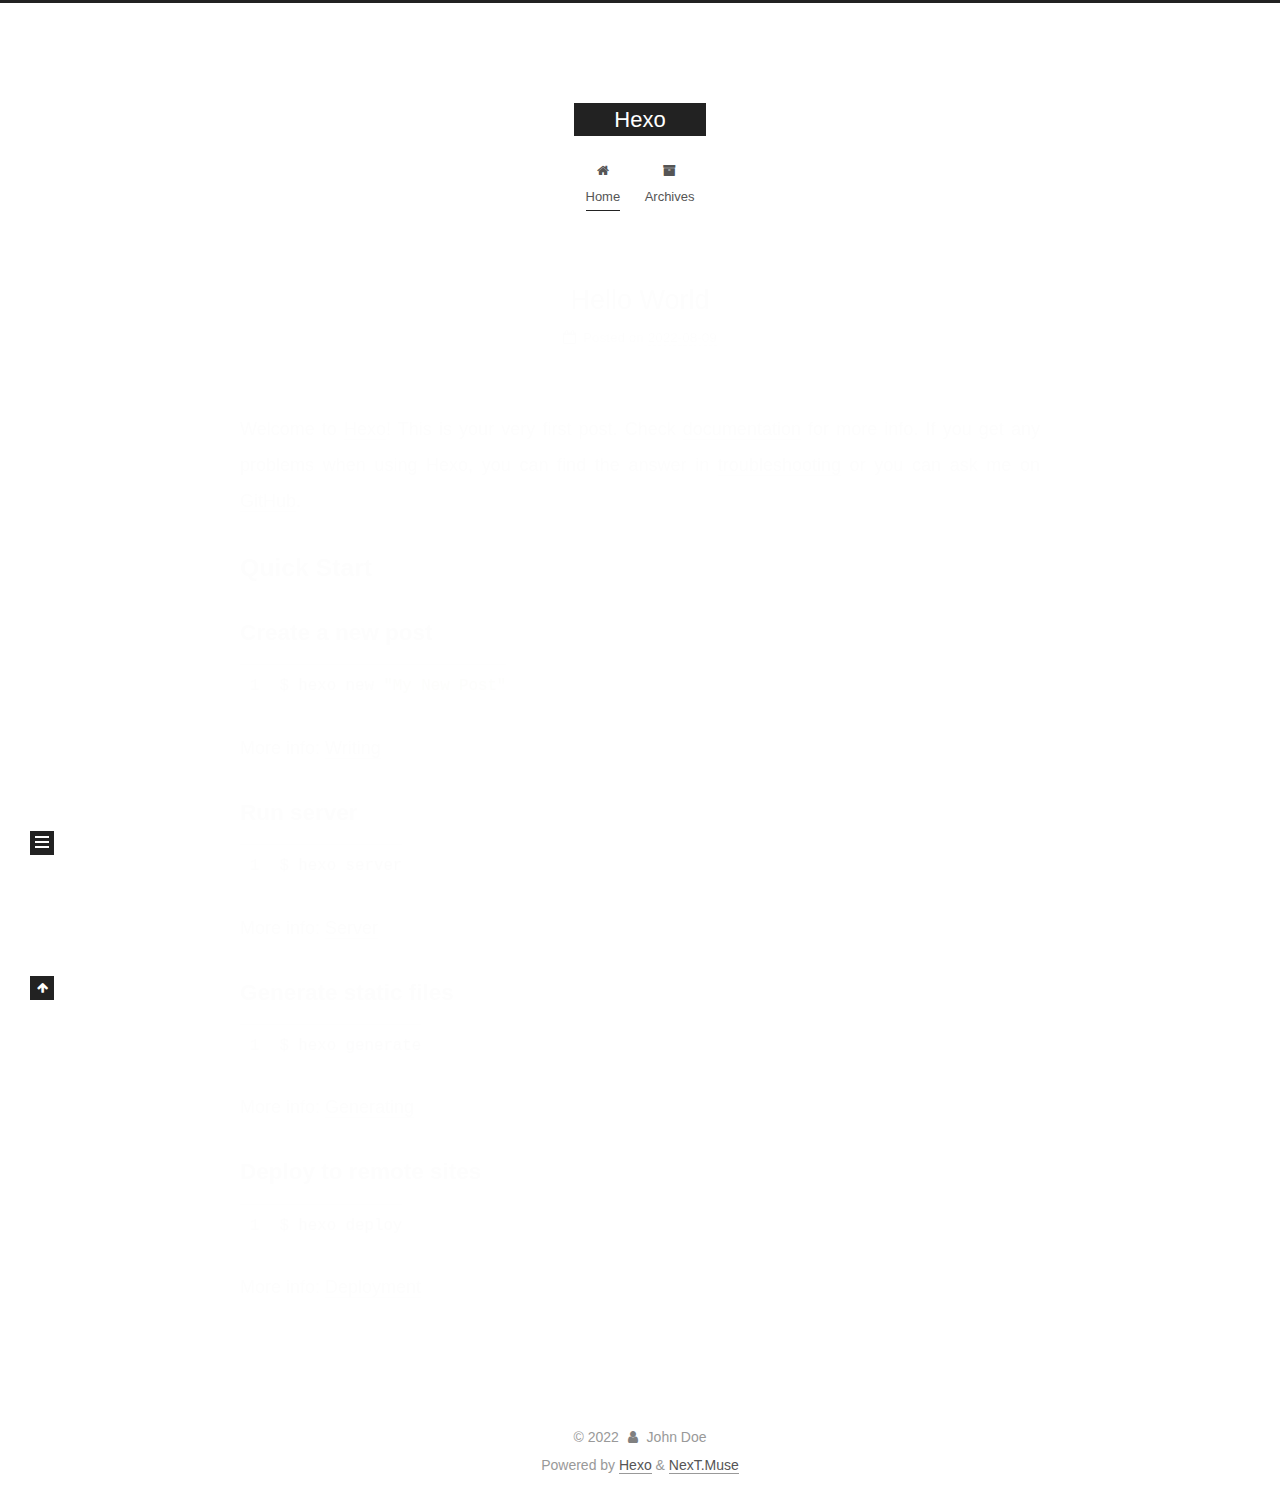
==== index.html @ f84d2010 "Site updated: 2022-08-09 17:09:29" ====
<!DOCTYPE html>
<html lang="en">
<head>
  <meta charset="UTF-8">
<meta name="viewport" content="width=device-width, initial-scale=1, maximum-scale=2">
<meta name="theme-color" content="#222">
<meta name="generator" content="Hexo 6.2.0">
  <link rel="apple-touch-icon" sizes="180x180" href="/images/apple-touch-icon-next.png">
  <link rel="icon" type="image/png" sizes="32x32" href="/images/favicon-32x32-next.png">
  <link rel="icon" type="image/png" sizes="16x16" href="/images/favicon-16x16-next.png">
  <link rel="mask-icon" href="/images/logo.svg" color="#222">

<link rel="stylesheet" href="/css/main.css">


<link rel="stylesheet" href="/lib/font-awesome/css/font-awesome.min.css">

<script id="hexo-configurations">
    var NexT = window.NexT || {};
    var CONFIG = {"hostname":"example.com","root":"/","scheme":"Muse","version":"7.8.0","exturl":false,"sidebar":{"position":"left","display":"post","padding":18,"offset":12,"onmobile":false},"copycode":{"enable":false,"show_result":false,"style":null},"back2top":{"enable":true,"sidebar":false,"scrollpercent":false},"bookmark":{"enable":false,"color":"#222","save":"auto"},"fancybox":false,"mediumzoom":false,"lazyload":false,"pangu":false,"comments":{"style":"tabs","active":null,"storage":true,"lazyload":false,"nav":null},"algolia":{"hits":{"per_page":10},"labels":{"input_placeholder":"Search for Posts","hits_empty":"We didn't find any results for the search: ${query}","hits_stats":"${hits} results found in ${time} ms"}},"localsearch":{"enable":false,"trigger":"auto","top_n_per_article":1,"unescape":false,"preload":false},"motion":{"enable":true,"async":false,"transition":{"post_block":"fadeIn","post_header":"slideDownIn","post_body":"slideDownIn","coll_header":"slideLeftIn","sidebar":"slideUpIn"}}};
  </script>

  <meta property="og:type" content="website">
<meta property="og:title" content="Hexo">
<meta property="og:url" content="http://example.com/index.html">
<meta property="og:site_name" content="Hexo">
<meta property="og:locale" content="en_US">
<meta property="article:author" content="John Doe">
<meta name="twitter:card" content="summary">

<link rel="canonical" href="http://example.com/">


<script id="page-configurations">
  // https://hexo.io/docs/variables.html
  CONFIG.page = {
    sidebar: "",
    isHome : true,
    isPost : false,
    lang   : 'en'
  };
</script>

  <title>Hexo</title>
  






  <noscript>
  <style>
  .use-motion .brand,
  .use-motion .menu-item,
  .sidebar-inner,
  .use-motion .post-block,
  .use-motion .pagination,
  .use-motion .comments,
  .use-motion .post-header,
  .use-motion .post-body,
  .use-motion .collection-header { opacity: initial; }

  .use-motion .site-title,
  .use-motion .site-subtitle {
    opacity: initial;
    top: initial;
  }

  .use-motion .logo-line-before i { left: initial; }
  .use-motion .logo-line-after i { right: initial; }
  </style>
</noscript>

</head>

<body itemscope itemtype="http://schema.org/WebPage">
  <div class="container use-motion">
    <div class="headband"></div>

    <header class="header" itemscope itemtype="http://schema.org/WPHeader">
      <div class="header-inner"><div class="site-brand-container">
  <div class="site-nav-toggle">
    <div class="toggle" aria-label="Toggle navigation bar">
      <span class="toggle-line toggle-line-first"></span>
      <span class="toggle-line toggle-line-middle"></span>
      <span class="toggle-line toggle-line-last"></span>
    </div>
  </div>

  <div class="site-meta">

    <a href="/" class="brand" rel="start">
      <span class="logo-line-before"><i></i></span>
      <h1 class="site-title">Hexo</h1>
      <span class="logo-line-after"><i></i></span>
    </a>
  </div>

  <div class="site-nav-right">
    <div class="toggle popup-trigger">
    </div>
  </div>
</div>




<nav class="site-nav">
  <ul id="menu" class="menu">
        <li class="menu-item menu-item-home">

    <a href="/" rel="section"><i class="fa fa-fw fa-home"></i>Home</a>

  </li>
        <li class="menu-item menu-item-archives">

    <a href="/archives/" rel="section"><i class="fa fa-fw fa-archive"></i>Archives</a>

  </li>
  </ul>
</nav>




</div>
    </header>

    
  <div class="back-to-top">
    <i class="fa fa-arrow-up"></i>
    <span>0%</span>
  </div>


    <main class="main">
      <div class="main-inner">
        <div class="content-wrap">
          

          <div class="content index posts-expand">
            
      
  
  
  <article itemscope itemtype="http://schema.org/Article" class="post-block" lang="en">
    <link itemprop="mainEntityOfPage" href="http://example.com/2022/08/09/hello-world/">

    <span hidden itemprop="author" itemscope itemtype="http://schema.org/Person">
      <meta itemprop="image" content="/images/avatar.gif">
      <meta itemprop="name" content="John Doe">
      <meta itemprop="description" content="">
    </span>

    <span hidden itemprop="publisher" itemscope itemtype="http://schema.org/Organization">
      <meta itemprop="name" content="Hexo">
    </span>
      <header class="post-header">
        <h2 class="post-title" itemprop="name headline">
          
            <a href="/2022/08/09/hello-world/" class="post-title-link" itemprop="url">Hello World</a>
        </h2>

        <div class="post-meta">
            <span class="post-meta-item">
              <span class="post-meta-item-icon">
                <i class="fa fa-calendar-o"></i>
              </span>
              <span class="post-meta-item-text">Posted on</span>

              <time title="Created: 2022-08-09 15:53:36" itemprop="dateCreated datePublished" datetime="2022-08-09T15:53:36+08:00">2022-08-09</time>
            </span>

          

        </div>
      </header>

    
    
    
    <div class="post-body" itemprop="articleBody">

      
          <p>Welcome to <a target="_blank" rel="noopener" href="https://hexo.io/">Hexo</a>! This is your very first post. Check <a target="_blank" rel="noopener" href="https://hexo.io/docs/">documentation</a> for more info. If you get any problems when using Hexo, you can find the answer in <a target="_blank" rel="noopener" href="https://hexo.io/docs/troubleshooting.html">troubleshooting</a> or you can ask me on <a target="_blank" rel="noopener" href="https://github.com/hexojs/hexo/issues">GitHub</a>.</p>
<h2 id="Quick-Start"><a href="#Quick-Start" class="headerlink" title="Quick Start"></a>Quick Start</h2><h3 id="Create-a-new-post"><a href="#Create-a-new-post" class="headerlink" title="Create a new post"></a>Create a new post</h3><figure class="highlight bash"><table><tr><td class="gutter"><pre><span class="line">1</span><br></pre></td><td class="code"><pre><span class="line">$ hexo new <span class="string">&quot;My New Post&quot;</span></span><br></pre></td></tr></table></figure>

<p>More info: <a target="_blank" rel="noopener" href="https://hexo.io/docs/writing.html">Writing</a></p>
<h3 id="Run-server"><a href="#Run-server" class="headerlink" title="Run server"></a>Run server</h3><figure class="highlight bash"><table><tr><td class="gutter"><pre><span class="line">1</span><br></pre></td><td class="code"><pre><span class="line">$ hexo server</span><br></pre></td></tr></table></figure>

<p>More info: <a target="_blank" rel="noopener" href="https://hexo.io/docs/server.html">Server</a></p>
<h3 id="Generate-static-files"><a href="#Generate-static-files" class="headerlink" title="Generate static files"></a>Generate static files</h3><figure class="highlight bash"><table><tr><td class="gutter"><pre><span class="line">1</span><br></pre></td><td class="code"><pre><span class="line">$ hexo generate</span><br></pre></td></tr></table></figure>

<p>More info: <a target="_blank" rel="noopener" href="https://hexo.io/docs/generating.html">Generating</a></p>
<h3 id="Deploy-to-remote-sites"><a href="#Deploy-to-remote-sites" class="headerlink" title="Deploy to remote sites"></a>Deploy to remote sites</h3><figure class="highlight bash"><table><tr><td class="gutter"><pre><span class="line">1</span><br></pre></td><td class="code"><pre><span class="line">$ hexo deploy</span><br></pre></td></tr></table></figure>

<p>More info: <a target="_blank" rel="noopener" href="https://hexo.io/docs/one-command-deployment.html">Deployment</a></p>

      
    </div>

    
    
    
      <footer class="post-footer">
        <div class="post-eof"></div>
      </footer>
  </article>
  
  
  


  



          </div>
          

<script>
  window.addEventListener('tabs:register', () => {
    let { activeClass } = CONFIG.comments;
    if (CONFIG.comments.storage) {
      activeClass = localStorage.getItem('comments_active') || activeClass;
    }
    if (activeClass) {
      let activeTab = document.querySelector(`a[href="#comment-${activeClass}"]`);
      if (activeTab) {
        activeTab.click();
      }
    }
  });
  if (CONFIG.comments.storage) {
    window.addEventListener('tabs:click', event => {
      if (!event.target.matches('.tabs-comment .tab-content .tab-pane')) return;
      let commentClass = event.target.classList[1];
      localStorage.setItem('comments_active', commentClass);
    });
  }
</script>

        </div>
          
  
  <div class="toggle sidebar-toggle">
    <span class="toggle-line toggle-line-first"></span>
    <span class="toggle-line toggle-line-middle"></span>
    <span class="toggle-line toggle-line-last"></span>
  </div>

  <aside class="sidebar">
    <div class="sidebar-inner">

      <ul class="sidebar-nav motion-element">
        <li class="sidebar-nav-toc">
          Table of Contents
        </li>
        <li class="sidebar-nav-overview">
          Overview
        </li>
      </ul>

      <!--noindex-->
      <div class="post-toc-wrap sidebar-panel">
      </div>
      <!--/noindex-->

      <div class="site-overview-wrap sidebar-panel">
        <div class="site-author motion-element" itemprop="author" itemscope itemtype="http://schema.org/Person">
  <p class="site-author-name" itemprop="name">John Doe</p>
  <div class="site-description" itemprop="description"></div>
</div>
<div class="site-state-wrap motion-element">
  <nav class="site-state">
      <div class="site-state-item site-state-posts">
          <a href="/archives/">
        
          <span class="site-state-item-count">1</span>
          <span class="site-state-item-name">posts</span>
        </a>
      </div>
  </nav>
</div>



      </div>

    </div>
  </aside>
  <div id="sidebar-dimmer"></div>


      </div>
    </main>

    <footer class="footer">
      <div class="footer-inner">
        

        

<div class="copyright">
  
  &copy; 
  <span itemprop="copyrightYear">2022</span>
  <span class="with-love">
    <i class="fa fa-user"></i>
  </span>
  <span class="author" itemprop="copyrightHolder">John Doe</span>
</div>
  <div class="powered-by">Powered by <a href="https://hexo.io/" class="theme-link" rel="noopener" target="_blank">Hexo</a> & <a href="https://muse.theme-next.org/" class="theme-link" rel="noopener" target="_blank">NexT.Muse</a>
  </div>

        








      </div>
    </footer>
  </div>

  
  <script src="/lib/anime.min.js"></script>
  <script src="/lib/velocity/velocity.min.js"></script>
  <script src="/lib/velocity/velocity.ui.min.js"></script>

<script src="/js/utils.js"></script>

<script src="/js/motion.js"></script>


<script src="/js/schemes/muse.js"></script>


<script src="/js/next-boot.js"></script>




  















  

  

</body>
</html>
---- css/main.css ----
:root {
  --body-bg-color: #fff;
  --content-bg-color: #fff;
  --card-bg-color: #f5f5f5;
  --text-color: #555;
  --link-color: #555;
  --link-hover-color: #222;
  --brand-color: #fff;
  --brand-hover-color: #fff;
  --table-row-odd-bg-color: #f9f9f9;
  --table-row-hover-bg-color: #f5f5f5;
  --menu-item-bg-color: #f5f5f5;
  --btn-default-bg: #222;
  --btn-default-color: #fff;
  --btn-default-border-color: #222;
  --btn-default-hover-bg: #fff;
  --btn-default-hover-color: #222;
  --btn-default-hover-border-color: #222;
}
html {
  line-height: 1.15; /* 1 */
  -webkit-text-size-adjust: 100%; /* 2 */
}
body {
  margin: 0;
}
main {
  display: block;
}
h1 {
  font-size: 2em;
  margin: 0.67em 0;
}
hr {
  box-sizing: content-box; /* 1 */
  height: 0; /* 1 */
  overflow: visible; /* 2 */
}
pre {
  font-family: monospace, monospace; /* 1 */
  font-size: 1em; /* 2 */
}
a {
  background: transparent;
}
abbr[title] {
  border-bottom: none; /* 1 */
  text-decoration: underline; /* 2 */
  text-decoration: underline dotted; /* 2 */
}
b,
strong {
  font-weight: bolder;
}
code,
kbd,
samp {
  font-family: monospace, monospace; /* 1 */
  font-size: 1em; /* 2 */
}
small {
  font-size: 80%;
}
sub,
sup {
  font-size: 75%;
  line-height: 0;
  position: relative;
  vertical-align: baseline;
}
sub {
  bottom: -0.25em;
}
sup {
  top: -0.5em;
}
img {
  border-style: none;
}
button,
input,
optgroup,
select,
textarea {
  font-family: inherit; /* 1 */
  font-size: 100%; /* 1 */
  line-height: 1.15; /* 1 */
  margin: 0; /* 2 */
}
button,
input {
/* 1 */
  overflow: visible;
}
button,
select {
/* 1 */
  text-transform: none;
}
button,
[type='button'],
[type='reset'],
[type='submit'] {
  -webkit-appearance: button;
}
button::-moz-focus-inner,
[type='button']::-moz-focus-inner,
[type='reset']::-moz-focus-inner,
[type='submit']::-moz-focus-inner {
  border-style: none;
  padding: 0;
}
button:-moz-focusring,
[type='button']:-moz-focusring,
[type='reset']:-moz-focusring,
[type='submit']:-moz-focusring {
  outline: 1px dotted ButtonText;
}
fieldset {
  padding: 0.35em 0.75em 0.625em;
}
legend {
  box-sizing: border-box; /* 1 */
  color: inherit; /* 2 */
  display: table; /* 1 */
  max-width: 100%; /* 1 */
  padding: 0; /* 3 */
  white-space: normal; /* 1 */
}
progress {
  vertical-align: baseline;
}
textarea {
  overflow: auto;
}
[type='checkbox'],
[type='radio'] {
  box-sizing: border-box; /* 1 */
  padding: 0; /* 2 */
}
[type='number']::-webkit-inner-spin-button,
[type='number']::-webkit-outer-spin-button {
  height: auto;
}
[type='search'] {
  outline-offset: -2px; /* 2 */
  -webkit-appearance: textfield; /* 1 */
}
[type='search']::-webkit-search-decoration {
  -webkit-appearance: none;
}
::-webkit-file-upload-button {
  font: inherit; /* 2 */
  -webkit-appearance: button; /* 1 */
}
details {
  display: block;
}
summary {
  display: list-item;
}
template {
  display: none;
}
[hidden] {
  display: none;
}
::selection {
  background: #262a30;
  color: #eee;
}
html,
body {
  height: 100%;
}
body {
  background: var(--body-bg-color);
  color: var(--text-color);
  font-family: 'Lato', "PingFang SC", "Microsoft YaHei", sans-serif;
  font-size: 1em;
  line-height: 2;
}
@media (max-width: 991px) {
  body {
    padding-left: 0 !important;
    padding-right: 0 !important;
  }
}
h1,
h2,
h3,
h4,
h5,
h6 {
  font-family: 'Lato', "PingFang SC", "Microsoft YaHei", sans-serif;
  font-weight: bold;
  line-height: 1.5;
  margin: 20px 0 15px;
}
h1 {
  font-size: 1.5em;
}
h2 {
  font-size: 1.375em;
}
h3 {
  font-size: 1.25em;
}
h4 {
  font-size: 1.125em;
}
h5 {
  font-size: 1em;
}
h6 {
  font-size: 0.875em;
}
p {
  margin: 0 0 20px 0;
}
a,
span.exturl {
  border-bottom: 1px solid #999;
  color: var(--link-color);
  outline: 0;
  text-decoration: none;
  overflow-wrap: break-word;
  word-wrap: break-word;
  cursor: pointer;
}
a:hover,
span.exturl:hover {
  border-bottom-color: var(--link-hover-color);
  color: var(--link-hover-color);
}
iframe,
img,
video {
  display: block;
  margin-left: auto;
  margin-right: auto;
  max-width: 100%;
}
hr {
  background-image: repeating-linear-gradient(-45deg, #ddd, #ddd 4px, transparent 4px, transparent 8px);
  border: 0;
  height: 3px;
  margin: 40px 0;
}
blockquote {
  border-left: 4px solid #ddd;
  color: #666;
  margin: 0;
  padding: 0 15px;
}
blockquote cite::before {
  content: '-';
  padding: 0 5px;
}
dt {
  font-weight: bold;
}
dd {
  margin: 0;
  padding: 0;
}
kbd {
  background-color: #f5f5f5;
  background-image: linear-gradient(#eee, #fff, #eee);
  border: 1px solid #ccc;
  border-radius: 0.2em;
  box-shadow: 0.1em 0.1em 0.2em rgba(0,0,0,0.1);
  color: #555;
  font-family: inherit;
  padding: 0.1em 0.3em;
  white-space: nowrap;
}
.table-container {
  overflow: auto;
}
table {
  border-collapse: collapse;
  border-spacing: 0;
  font-size: 0.875em;
  margin: 0 0 20px 0;
  width: 100%;
}
tbody tr:nth-of-type(odd) {
  background: var(--table-row-odd-bg-color);
}
tbody tr:hover {
  background: var(--table-row-hover-bg-color);
}
caption,
th,
td {
  font-weight: normal;
  padding: 8px;
  text-align: left;
  vertical-align: middle;
}
th,
td {
  border: 1px solid #ddd;
  border-bottom: 3px solid #ddd;
}
th {
  font-weight: 700;
  padding-bottom: 10px;
}
td {
  border-bottom-width: 1px;
}
.btn {
  background: var(--btn-default-bg);
  border: 2px solid var(--btn-default-border-color);
  border-radius: 0;
  color: var(--btn-default-color);
  display: inline-block;
  font-size: 0.875em;
  line-height: 2;
  padding: 0 20px;
  text-decoration: none;
  transition-property: background-color;
  transition-delay: 0s;
  transition-duration: 0.2s;
  transition-timing-function: ease-in-out;
}
.btn:hover {
  background: var(--btn-default-hover-bg);
  border-color: var(--btn-default-hover-border-color);
  color: var(--btn-default-hover-color);
}
.btn + .btn {
  margin: 0 0 8px 8px;
}
.btn .fa-fw {
  text-align: left;
  width: 1.285714285714286em;
}
.toggle {
  line-height: 0;
}
.toggle .toggle-line {
  background: #fff;
  display: inline-block;
  height: 2px;
  left: 0;
  position: relative;
  top: 0;
  transition: all 0.4s;
  vertical-align: top;
  width: 100%;
}
.toggle .toggle-line:not(:first-child) {
  margin-top: 3px;
}
.toggle.toggle-arrow .toggle-line-first {
  left: 50%;
  top: 2px;
  transform: rotate(45deg);
  width: 50%;
}
.toggle.toggle-arrow .toggle-line-middle {
  left: 2px;
  width: 90%;
}
.toggle.toggle-arrow .toggle-line-last {
  left: 50%;
  top: -2px;
  transform: rotate(-45deg);
  width: 50%;
}
.toggle.toggle-close .toggle-line-first {
  transform: rotate(-45deg);
  top: 5px;
}
.toggle.toggle-close .toggle-line-middle {
  opacity: 0;
}
.toggle.toggle-close .toggle-line-last {
  transform: rotate(45deg);
  top: -5px;
}
.highlight,
pre {
  background: #f7f7f7;
  color: #4d4d4c;
  line-height: 1.6;
  margin: 0 auto 20px;
}
pre,
code {
  font-family: consolas, Menlo, monospace, "PingFang SC", "Microsoft YaHei";
}
code {
  background: #eee;
  border-radius: 3px;
  color: #555;
  padding: 2px 4px;
  overflow-wrap: break-word;
  word-wrap: break-word;
}
.highlight *::selection {
  background: #d6d6d6;
}
.highlight pre {
  border: 0;
  margin: 0;
  padding: 10px 0;
}
.highlight table {
  border: 0;
  margin: 0;
  width: auto;
}
.highlight td {
  border: 0;
  padding: 0;
}
.highlight figcaption {
  background: #eff2f3;
  color: #4d4d4c;
  display: flex;
  font-size: 0.875em;
  justify-content: space-between;
  line-height: 1.2;
  padding: 0.5em;
}
.highlight figcaption a {
  color: #4d4d4c;
}
.highlight figcaption a:hover {
  border-bottom-color: #4d4d4c;
}
.highlight .gutter {
  -moz-user-select: none;
  -ms-user-select: none;
  -webkit-user-select: none;
  user-select: none;
}
.highlight .gutter pre {
  background: #eff2f3;
  color: #869194;
  padding-left: 10px;
  padding-right: 10px;
  text-align: right;
}
.highlight .code pre {
  background: #f7f7f7;
  padding-left: 10px;
  width: 100%;
}
.gist table {
  width: auto;
}
.gist table td {
  border: 0;
}
pre {
  overflow: auto;
  padding: 10px;
}
pre code {
  background: none;
  color: #4d4d4c;
  font-size: 0.875em;
  padding: 0;
  text-shadow: none;
}
pre .deletion {
  background: #fdd;
}
pre .addition {
  background: #dfd;
}
pre .meta {
  color: #eab700;
  -moz-user-select: none;
  -ms-user-select: none;
  -webkit-user-select: none;
  user-select: none;
}
pre .comment {
  color: #8e908c;
}
pre .variable,
pre .attribute,
pre .tag,
pre .name,
pre .regexp,
pre .ruby .constant,
pre .xml .tag .title,
pre .xml .pi,
pre .xml .doctype,
pre .html .doctype,
pre .css .id,
pre .css .class,
pre .css .pseudo {
  color: #c82829;
}
pre .number,
pre .preprocessor,
pre .built_in,
pre .builtin-name,
pre .literal,
pre .params,
pre .constant,
pre .command {
  color: #f5871f;
}
pre .ruby .class .title,
pre .css .rules .attribute,
pre .string,
pre .symbol,
pre .value,
pre .inheritance,
pre .header,
pre .ruby .symbol,
pre .xml .cdata,
pre .special,
pre .formula {
  color: #718c00;
}
pre .title,
pre .css .hexcolor {
  color: #3e999f;
}
pre .function,
pre .python .decorator,
pre .python .title,
pre .ruby .function .title,
pre .ruby .title .keyword,
pre .perl .sub,
pre .javascript .title,
pre .coffeescript .title {
  color: #4271ae;
}
pre .keyword,
pre .javascript .function {
  color: #8959a8;
}
.blockquote-center {
  border-left: none;
  margin: 40px 0;
  padding: 0;
  position: relative;
  text-align: center;
}
.blockquote-center::before,
.blockquote-center::after {
  background-repeat: no-repeat;
  background-size: 22px 22px;
  content: ' ';
  display: block;
  height: 24px;
  opacity: 0.2;
  position: absolute;
  width: 100%;
}
.blockquote-center::before {
  background-image: url("../images/quote-l.svg");
  background-position: 0 -6px;
  border-top: 1px solid #ccc;
  top: -20px;
}
.blockquote-center::after {
  background-image: url("../images/quote-r.svg");
  background-position: 100% 8px;
  border-bottom: 1px solid #ccc;
  bottom: -20px;
}
.blockquote-center p,
.blockquote-center div {
  text-align: center;
}
.post-body .group-picture img {
  margin: 0 auto;
  padding: 0 3px;
}
.group-picture-row {
  margin-bottom: 6px;
  overflow: hidden;
}
.group-picture-column {
  float: left;
  margin-bottom: 10px;
}
.post-body .label {
  color: #555;
  display: inline;
  padding: 0 2px;
}
.post-body .label.default {
  background: #f0f0f0;
}
.post-body .label.primary {
  background: #efe6f7;
}
.post-body .label.info {
  background: #e5f2f8;
}
.post-body .label.success {
  background: #e7f4e9;
}
.post-body .label.warning {
  background: #fcf6e1;
}
.post-body .label.danger {
  background: #fae8eb;
}
.post-body .tabs {
  margin-bottom: 20px;
}
.post-body .tabs,
.tabs-comment {
  display: block;
  padding-top: 10px;
  position: relative;
}
.post-body .tabs ul.nav-tabs,
.tabs-comment ul.nav-tabs {
  display: flex;
  flex-wrap: wrap;
  margin: 0;
  margin-bottom: -1px;
  padding: 0;
}
@media (max-width: 413px) {
  .post-body .tabs ul.nav-tabs,
  .tabs-comment ul.nav-tabs {
    display: block;
    margin-bottom: 5px;
  }
}
.post-body .tabs ul.nav-tabs li.tab,
.tabs-comment ul.nav-tabs li.tab {
  border-bottom: 1px solid #ddd;
  border-left: 1px solid transparent;
  border-right: 1px solid transparent;
  border-top: 3px solid transparent;
  flex-grow: 1;
  list-style-type: none;
  border-radius: 0 0 0 0;
}
@media (max-width: 413px) {
  .post-body .tabs ul.nav-tabs li.tab,
  .tabs-comment ul.nav-tabs li.tab {
    border-bottom: 1px solid transparent;
    border-left: 3px solid transparent;
    border-right: 1px solid transparent;
    border-top: 1px solid transparent;
  }
}
@media (max-width: 413px) {
  .post-body .tabs ul.nav-tabs li.tab,
  .tabs-comment ul.nav-tabs li.tab {
    border-radius: 0;
  }
}
.post-body .tabs ul.nav-tabs li.tab a,
.tabs-comment ul.nav-tabs li.tab a {
  border-bottom: initial;
  display: block;
  line-height: 1.8;
  outline: 0;
  padding: 0.25em 0.75em;
  text-align: center;
  transition-delay: 0s;
  transition-duration: 0.2s;
  transition-timing-function: ease-out;
}
.post-body .tabs ul.nav-tabs li.tab a i,
.tabs-comment ul.nav-tabs li.tab a i {
  width: 1.285714285714286em;
}
.post-body .tabs ul.nav-tabs li.tab.active,
.tabs-comment ul.nav-tabs li.tab.active {
  border-bottom: 1px solid transparent;
  border-left: 1px solid #ddd;
  border-right: 1px solid #ddd;
  border-top: 3px solid #fc6423;
}
@media (max-width: 413px) {
  .post-body .tabs ul.nav-tabs li.tab.active,
  .tabs-comment ul.nav-tabs li.tab.active {
    border-bottom: 1px solid #ddd;
    border-left: 3px solid #fc6423;
    border-right: 1px solid #ddd;
    border-top: 1px solid #ddd;
  }
}
.post-body .tabs ul.nav-tabs li.tab.active a,
.tabs-comment ul.nav-tabs li.tab.active a {
  color: var(--link-color);
  cursor: default;
}
.post-body .tabs .tab-content .tab-pane,
.tabs-comment .tab-content .tab-pane {
  border: 1px solid #ddd;
  border-top: 0;
  padding: 20px 20px 0 20px;
  border-radius: 0;
}
.post-body .tabs .tab-content .tab-pane:not(.active),
.tabs-comment .tab-content .tab-pane:not(.active) {
  display: none;
}
.post-body .tabs .tab-content .tab-pane.active,
.tabs-comment .tab-content .tab-pane.active {
  display: block;
}
.post-body .tabs .tab-content .tab-pane.active:nth-of-type(1),
.tabs-comment .tab-content .tab-pane.active:nth-of-type(1) {
  border-radius: 0 0 0 0;
}
@media (max-width: 413px) {
  .post-body .tabs .tab-content .tab-pane.active:nth-of-type(1),
  .tabs-comment .tab-content .tab-pane.active:nth-of-type(1) {
    border-radius: 0;
  }
}
.post-body .note {
  border-radius: 3px;
  margin-bottom: 20px;
  padding: 1em;
  position: relative;
  border: 1px solid #eee;
  border-left-width: 5px;
}
.post-body .note h2,
.post-body .note h3,
.post-body .note h4,
.post-body .note h5,
.post-body .note h6 {
  margin-top: 0;
  border-bottom: initial;
  margin-bottom: 0;
  padding-top: 0;
}
.post-body .note p:first-child,
.post-body .note ul:first-child,
.post-body .note ol:first-child,
.post-body .note table:first-child,
.post-body .note pre:first-child,
.post-body .note blockquote:first-child,
.post-body .note img:first-child {
  margin-top: 0;
}
.post-body .note p:last-child,
.post-body .note ul:last-child,
.post-body .note ol:last-child,
.post-body .note table:last-child,
.post-body .note pre:last-child,
.post-body .note blockquote:last-child,
.post-body .note img:last-child {
  margin-bottom: 0;
}
.post-body .note.default {
  border-left-color: #777;
}
.post-body .note.default h2,
.post-body .note.default h3,
.post-body .note.default h4,
.post-body .note.default h5,
.post-body .note.default h6 {
  color: #777;
}
.post-body .note.primary {
  border-left-color: #6f42c1;
}
.post-body .note.primary h2,
.post-body .note.primary h3,
.post-body .note.primary h4,
.post-body .note.primary h5,
.post-body .note.primary h6 {
  color: #6f42c1;
}
.post-body .note.info {
  border-left-color: #428bca;
}
.post-body .note.info h2,
.post-body .note.info h3,
.post-body .note.info h4,
.post-body .note.info h5,
.post-body .note.info h6 {
  color: #428bca;
}
.post-body .note.success {
  border-left-color: #5cb85c;
}
.post-body .note.success h2,
.post-body .note.success h3,
.post-body .note.success h4,
.post-body .note.success h5,
.post-body .note.success h6 {
  color: #5cb85c;
}
.post-body .note.warning {
  border-left-color: #f0ad4e;
}
.post-body .note.warning h2,
.post-body .note.warning h3,
.post-body .note.warning h4,
.post-body .note.warning h5,
.post-body .note.warning h6 {
  color: #f0ad4e;
}
.post-body .note.danger {
  border-left-color: #d9534f;
}
.post-body .note.danger h2,
.post-body .note.danger h3,
.post-body .note.danger h4,
.post-body .note.danger h5,
.post-body .note.danger h6 {
  color: #d9534f;
}
.pagination .prev,
.pagination .next,
.pagination .page-number,
.pagination .space {
  display: inline-block;
  margin: 0 10px;
  padding: 0 11px;
  position: relative;
  top: -1px;
}
@media (max-width: 767px) {
  .pagination .prev,
  .pagination .next,
  .pagination .page-number,
  .pagination .space {
    margin: 0 5px;
  }
}
.pagination {
  border-top: 1px solid #eee;
  margin: 120px 0 0;
  text-align: center;
}
.pagination .prev,
.pagination .next,
.pagination .page-number {
  border-bottom: 0;
  border-top: 1px solid #eee;
  transition-property: border-color;
  transition-delay: 0s;
  transition-duration: 0.2s;
  transition-timing-function: ease-in-out;
}
.pagination .prev:hover,
.pagination .next:hover,
.pagination .page-number:hover {
  border-top-color: #222;
}
.pagination .space {
  margin: 0;
  padding: 0;
}
.pagination .prev {
  margin-left: 0;
}
.pagination .next {
  margin-right: 0;
}
.pagination .page-number.current {
  background: #ccc;
  border-top-color: #ccc;
  color: #fff;
}
@media (max-width: 767px) {
  .pagination {
    border-top: none;
  }
  .pagination .prev,
  .pagination .next,
  .pagination .page-number {
    border-bottom: 1px solid #eee;
    border-top: 0;
    margin-bottom: 10px;
    padding: 0 10px;
  }
  .pagination .prev:hover,
  .pagination .next:hover,
  .pagination .page-number:hover {
    border-bottom-color: #222;
  }
}
.comments {
  margin-top: 60px;
  overflow: hidden;
}
.comment-button-group {
  display: flex;
  flex-wrap: wrap-reverse;
  justify-content: center;
  margin: 1em 0;
}
.comment-button-group .comment-button {
  margin: 0.1em 0.2em;
}
.comment-button-group .comment-button.active {
  background: var(--btn-default-hover-bg);
  border-color: var(--btn-default-hover-border-color);
  color: var(--btn-default-hover-color);
}
.comment-position {
  display: none;
}
.comment-position.active {
  display: block;
}
.tabs-comment {
  background: var(--content-bg-color);
  margin-top: 4em;
  padding-top: 0;
}
.tabs-comment .comments {
  border: 0;
  box-shadow: none;
  margin-top: 0;
  padding-top: 0;
}
.container {
  min-height: 100%;
  position: relative;
}
.main-inner {
  margin: 0 auto;
  width: 700px;
}
@media (min-width: 1200px) {
  .main-inner {
    width: 800px;
  }
}
@media (min-width: 1600px) {
  .main-inner {
    width: 900px;
  }
}
@media (max-width: 767px) {
  .content-wrap {
    padding: 0 20px;
  }
}
.header {
  background: transparent;
}
.header-inner {
  margin: 0 auto;
  width: 700px;
}
@media (min-width: 1200px) {
  .header-inner {
    width: 800px;
  }
}
@media (min-width: 1600px) {
  .header-inner {
    width: 900px;
  }
}
.site-brand-container {
  display: flex;
  flex-shrink: 0;
  padding: 0 10px;
}
.headband {
  background: #222;
  height: 3px;
}
.site-meta {
  flex-grow: 1;
  text-align: center;
}
@media (max-width: 767px) {
  .site-meta {
    text-align: center;
  }
}
.brand {
  border-bottom: none;
  color: var(--brand-color);
  display: inline-block;
  line-height: 1.375em;
  padding: 0 40px;
  position: relative;
}
.brand:hover {
  color: var(--brand-hover-color);
}
.site-title {
  font-family: 'Lato', "PingFang SC", "Microsoft YaHei", sans-serif;
  font-size: 1.375em;
  font-weight: normal;
  margin: 0;
}
.site-subtitle {
  color: #999;
  font-size: 0.8125em;
  margin: 10px 0;
}
.use-motion .brand {
  opacity: 0;
}
.use-motion .site-title,
.use-motion .site-subtitle,
.use-motion .custom-logo-image {
  opacity: 0;
  position: relative;
  top: -10px;
}
.site-nav-toggle,
.site-nav-right {
  display: none;
}
@media (max-width: 767px) {
  .site-nav-toggle,
  .site-nav-right {
    display: flex;
    flex-direction: column;
    justify-content: center;
  }
}
.site-nav-toggle .toggle,
.site-nav-right .toggle {
  color: var(--text-color);
  padding: 10px;
  width: 22px;
}
.site-nav-toggle .toggle .toggle-line,
.site-nav-right .toggle .toggle-line {
  background: var(--text-color);
  border-radius: 1px;
}
.site-nav {
  display: block;
}
@media (max-width: 767px) {
  .site-nav {
    clear: both;
    display: none;
  }
}
.site-nav.site-nav-on {
  display: block;
}
.menu {
  margin-top: 20px;
  padding-left: 0;
  text-align: center;
}
.menu-item {
  display: inline-block;
  list-style: none;
  margin: 0 10px;
}
@media (max-width: 767px) {
  .menu-item {
    display: block;
    margin-top: 10px;
  }
  .menu-item.menu-item-search {
    display: none;
  }
}
.menu-item a,
.menu-item span.exturl {
  border-bottom: 0;
  display: block;
  font-size: 0.8125em;
  transition-property: border-color;
  transition-delay: 0s;
  transition-duration: 0.2s;
  transition-timing-function: ease-in-out;
}
@media (hover: none) {
  .menu-item a:hover,
  .menu-item span.exturl:hover {
    border-bottom-color: transparent !important;
  }
}
.menu-item .fa {
  margin-right: 8px;
}
.menu-item .badge {
  display: inline-block;
  font-weight: bold;
  line-height: 1;
  margin-left: 0.35em;
  margin-top: 0.35em;
  text-align: center;
  white-space: nowrap;
}
@media (max-width: 767px) {
  .menu-item .badge {
    float: right;
    margin-left: 0;
  }
}
.menu-item-active a,
.menu .menu-item a:hover,
.menu .menu-item span.exturl:hover {
  background: var(--menu-item-bg-color);
}
.use-motion .menu-item {
  opacity: 0;
}
.sidebar {
  background: #222;
  bottom: 0;
  box-shadow: inset 0 2px 6px #000;
  position: fixed;
  top: 0;
}
@media (max-width: 991px) {
  .sidebar {
    display: none;
  }
}
.sidebar-inner {
  color: #999;
  padding: 18px 10px;
  text-align: center;
}
.cc-license {
  margin-top: 10px;
  text-align: center;
}
.cc-license .cc-opacity {
  border-bottom: none;
  opacity: 0.7;
}
.cc-license .cc-opacity:hover {
  opacity: 0.9;
}
.cc-license img {
  display: inline-block;
}
.site-author-image {
  border: 2px solid #333;
  display: block;
  margin: 0 auto;
  max-width: 96px;
  padding: 2px;
}
.site-author-name {
  color: #f5f5f5;
  font-weight: normal;
  margin: 5px 0 0;
  text-align: center;
}
.site-description {
  color: #999;
  font-size: 1em;
  margin-top: 5px;
  text-align: center;
}
.links-of-author {
  margin-top: 15px;
}
.links-of-author a,
.links-of-author span.exturl {
  border-bottom-color: #555;
  display: inline-block;
  font-size: 0.8125em;
  margin-bottom: 10px;
  margin-right: 10px;
  vertical-align: middle;
}
.links-of-author a::before,
.links-of-author span.exturl::before {
  background: #fa5e6f;
  border-radius: 50%;
  content: ' ';
  display: inline-block;
  height: 4px;
  margin-right: 3px;
  vertical-align: middle;
  width: 4px;
}
.sidebar-button {
  margin-top: 15px;
}
.sidebar-button a {
  border: 1px solid #fc6423;
  border-radius: 4px;
  color: #fc6423;
  display: inline-block;
  padding: 0 15px;
}
.sidebar-button a .fa {
  margin-right: 5px;
}
.sidebar-button a:hover {
  background: #fc6423;
  border: 1px solid #fc6423;
  color: #fff;
}
.sidebar-button a:hover .fa {
  color: #fff;
}
.links-of-blogroll {
  font-size: 0.8125em;
  margin-top: 10px;
}
.links-of-blogroll-title {
  font-size: 0.875em;
  font-weight: 600;
  margin-top: 0;
}
.links-of-blogroll-list {
  list-style: none;
  margin: 0;
  padding: 0;
}
#sidebar-dimmer {
  display: none;
}
@media (max-width: 767px) {
  #sidebar-dimmer {
    background: #000;
    display: block;
    height: 100%;
    left: 100%;
    opacity: 0;
    position: fixed;
    top: 0;
    width: 100%;
    z-index: 1100;
  }
  .sidebar-active + #sidebar-dimmer {
    opacity: 0.7;
    transform: translateX(-100%);
    transition: opacity 0.5s;
  }
}
.sidebar-nav {
  margin: 0;
  padding-bottom: 20px;
  padding-left: 0;
}
.sidebar-nav li {
  border-bottom: 1px solid transparent;
  color: #555;
  cursor: pointer;
  display: inline-block;
  font-size: 0.875em;
}
.sidebar-nav li.sidebar-nav-overview {
  margin-left: 10px;
}
.sidebar-nav li:hover {
  color: #f5f5f5;
}
.sidebar-nav .sidebar-nav-active {
  border-bottom-color: #87daff;
  color: #87daff;
}
.sidebar-nav .sidebar-nav-active:hover {
  color: #87daff;
}
.sidebar-panel {
  display: none;
  overflow-x: hidden;
  overflow-y: auto;
}
.sidebar-panel-active {
  display: block;
}
.sidebar-toggle {
  background: #222;
  bottom: 45px;
  cursor: pointer;
  height: 14px;
  left: 30px;
  padding: 5px;
  position: fixed;
  width: 14px;
  z-index: 1300;
}
@media (max-width: 991px) {
  .sidebar-toggle {
    left: 20px;
    opacity: 0.8;
    display: none;
  }
}
.sidebar-toggle:hover .toggle-line {
  background: #87daff;
}
.post-toc {
  font-size: 0.875em;
}
.post-toc ol {
  list-style: none;
  margin: 0;
  padding: 0 2px 5px 10px;
  text-align: left;
}
.post-toc ol > ol {
  padding-left: 0;
}
.post-toc ol a {
  transition-property: all;
  transition-delay: 0s;
  transition-duration: 0.2s;
  transition-timing-function: ease-in-out;
}
.post-toc .nav-item {
  line-height: 1.8;
  overflow: hidden;
  text-overflow: ellipsis;
  white-space: nowrap;
}
.post-toc .nav .nav-child {
  display: none;
}
.post-toc .nav .active > .nav-child {
  display: block;
}
.post-toc .nav .active-current > .nav-child {
  display: block;
}
.post-toc .nav .active-current > .nav-child > .nav-item {
  display: block;
}
.post-toc .nav .active > a {
  border-bottom-color: #87daff;
  color: #87daff;
}
.post-toc .nav .active-current > a {
  color: #87daff;
}
.post-toc .nav .active-current > a:hover {
  color: #87daff;
}
.site-state {
  display: flex;
  justify-content: center;
  line-height: 1.4;
  margin-top: 10px;
  overflow: hidden;
  text-align: center;
  white-space: nowrap;
}
.site-state-item {
  padding: 0 15px;
}
.site-state-item:not(:first-child) {
  border-left: 1px solid #333;
}
.site-state-item a {
  border-bottom: none;
}
.site-state-item-count {
  display: block;
  font-size: 1.25em;
  font-weight: 600;
  text-align: center;
}
.site-state-item-name {
  color: inherit;
  font-size: 0.875em;
}
.footer {
  color: #999;
  font-size: 0.875em;
  padding: 20px 0;
}
.footer.footer-fixed {
  bottom: 0;
  left: 0;
  position: absolute;
  right: 0;
}
.footer-inner {
  box-sizing: border-box;
  margin: 0 auto;
  text-align: center;
  width: 700px;
}
@media (min-width: 1200px) {
  .footer-inner {
    width: 800px;
  }
}
@media (min-width: 1600px) {
  .footer-inner {
    width: 900px;
  }
}
.languages {
  display: inline-block;
  font-size: 1.125em;
  position: relative;
}
.languages .lang-select-label span {
  margin: 0 0.5em;
}
.languages .lang-select {
  height: 100%;
  left: 0;
  opacity: 0;
  position: absolute;
  top: 0;
  width: 100%;
}
.with-love {
  color: #808080;
  display: inline-block;
  margin: 0 5px;
}
.powered-by,
.theme-info {
  display: inline-block;
}
@-moz-keyframes iconAnimate {
  0%, 100% {
    transform: scale(1);
  }
  10%, 30% {
    transform: scale(0.9);
  }
  20%, 40%, 60%, 80% {
    transform: scale(1.1);
  }
  50%, 70% {
    transform: scale(1.1);
  }
}
@-webkit-keyframes iconAnimate {
  0%, 100% {
    transform: scale(1);
  }
  10%, 30% {
    transform: scale(0.9);
  }
  20%, 40%, 60%, 80% {
    transform: scale(1.1);
  }
  50%, 70% {
    transform: scale(1.1);
  }
}
@-o-keyframes iconAnimate {
  0%, 100% {
    transform: scale(1);
  }
  10%, 30% {
    transform: scale(0.9);
  }
  20%, 40%, 60%, 80% {
    transform: scale(1.1);
  }
  50%, 70% {
    transform: scale(1.1);
  }
}
@keyframes iconAnimate {
  0%, 100% {
    transform: scale(1);
  }
  10%, 30% {
    transform: scale(0.9);
  }
  20%, 40%, 60%, 80% {
    transform: scale(1.1);
  }
  50%, 70% {
    transform: scale(1.1);
  }
}
.back-to-top {
  font-size: 12px;
  text-align: center;
  transition-delay: 0s;
  transition-duration: 0.2s;
  transition-timing-function: ease-in-out;
}
.back-to-top {
  background: #222;
  bottom: -100px;
  box-sizing: border-box;
  color: #fff;
  cursor: pointer;
  left: 30px;
  opacity: 1;
  padding: 0 6px;
  position: fixed;
  transition-property: bottom;
  z-index: 1300;
  width: 24px;
}
.back-to-top span {
  display: none;
}
.back-to-top:hover {
  color: #87daff;
}
.back-to-top.back-to-top-on {
  bottom: 19px;
}
@media (max-width: 991px) {
  .back-to-top {
    left: 20px;
    opacity: 0.8;
  }
}
.post-body {
  font-family: 'Lato', "PingFang SC", "Microsoft YaHei", sans-serif;
  overflow-wrap: break-word;
  word-wrap: break-word;
}
@media (min-width: 1200px) {
  .post-body {
    font-size: 1.125em;
  }
}
.post-body .exturl .fa {
  font-size: 0.875em;
  margin-left: 4px;
}
.post-body .image-caption,
.post-body .figure .caption {
  color: #999;
  font-size: 0.875em;
  font-weight: bold;
  line-height: 1;
  margin: -20px auto 15px;
  text-align: center;
}
.post-sticky-flag {
  display: inline-block;
  transform: rotate(30deg);
}
.post-button {
  margin-top: 40px;
  text-align: center;
}
.use-motion .post-block,
.use-motion .pagination,
.use-motion .comments {
  opacity: 0;
}
.use-motion .post-header {
  opacity: 0;
}
.use-motion .post-body {
  opacity: 0;
}
.use-motion .collection-header {
  opacity: 0;
}
.posts-collapse {
  margin-left: 35px;
  position: relative;
}
@media (max-width: 767px) {
  .posts-collapse {
    margin-left: 0px;
    margin-right: 0px;
  }
}
.posts-collapse .collection-title {
  font-size: 1.125em;
  position: relative;
}
.posts-collapse .collection-title::before {
  background: #999;
  border: 1px solid #fff;
  border-radius: 50%;
  content: ' ';
  height: 10px;
  left: 0;
  margin-left: -6px;
  margin-top: -4px;
  position: absolute;
  top: 50%;
  width: 10px;
}
.posts-collapse .collection-year {
  font-size: 1.5em;
  font-weight: bold;
  margin: 60px 0;
  position: relative;
}
.posts-collapse .collection-year::before {
  background: #bbb;
  border-radius: 50%;
  content: ' ';
  height: 8px;
  left: 0;
  margin-left: -4px;
  margin-top: -4px;
  position: absolute;
  top: 50%;
  width: 8px;
}
.posts-collapse .collection-header {
  display: block;
  margin: 0 0 0 20px;
}
.posts-collapse .collection-header small {
  color: #bbb;
  margin-left: 5px;
}
.posts-collapse .post-header {
  border-bottom: 1px dashed #ccc;
  margin: 30px 0;
  padding-left: 15px;
  position: relative;
  transition-property: border;
  transition-delay: 0s;
  transition-duration: 0.2s;
  transition-timing-function: ease-in-out;
}
.posts-collapse .post-header::before {
  background: #bbb;
  border: 1px solid #fff;
  border-radius: 50%;
  content: ' ';
  height: 6px;
  left: 0;
  margin-left: -4px;
  position: absolute;
  top: 0.75em;
  transition-property: background;
  width: 6px;
  transition-delay: 0s;
  transition-duration: 0.2s;
  transition-timing-function: ease-in-out;
}
.posts-collapse .post-header:hover {
  border-bottom-color: #666;
}
.posts-collapse .post-header:hover::before {
  background: #222;
}
.posts-collapse .post-meta {
  display: inline;
  font-size: 0.75em;
  margin-right: 10px;
}
.posts-collapse .post-title {
  display: inline;
}
.posts-collapse .post-title a,
.posts-collapse .post-title span.exturl {
  border-bottom: none;
  color: var(--link-color);
}
.posts-collapse::before {
  background: #f5f5f5;
  content: ' ';
  height: 100%;
  left: 0;
  margin-left: -2px;
  position: absolute;
  top: 1.25em;
  width: 4px;
}
.posts-collapse .fa-external-link {
  font-size: 0.875em;
  margin-left: 5px;
}
.post-eof {
  background: #ccc;
  height: 1px;
  margin: 80px auto 60px;
  text-align: center;
  width: 8%;
}
.post-block:last-of-type .post-eof {
  display: none;
}
.content {
  padding-top: 40px;
}
@media (min-width: 992px) {
  .post-body {
    text-align: justify;
  }
}
@media (max-width: 991px) {
  .post-body {
    text-align: justify;
  }
}
.post-body h1,
.post-body h2,
.post-body h3,
.post-body h4,
.post-body h5,
.post-body h6 {
  padding-top: 10px;
}
.post-body h1 .header-anchor,
.post-body h2 .header-anchor,
.post-body h3 .header-anchor,
.post-body h4 .header-anchor,
.post-body h5 .header-anchor,
.post-body h6 .header-anchor {
  border-bottom-style: none;
  color: #ccc;
  float: right;
  margin-left: 10px;
  visibility: hidden;
}
.post-body h1 .header-anchor:hover,
.post-body h2 .header-anchor:hover,
.post-body h3 .header-anchor:hover,
.post-body h4 .header-anchor:hover,
.post-body h5 .header-anchor:hover,
.post-body h6 .header-anchor:hover {
  color: inherit;
}
.post-body h1:hover .header-anchor,
.post-body h2:hover .header-anchor,
.post-body h3:hover .header-anchor,
.post-body h4:hover .header-anchor,
.post-body h5:hover .header-anchor,
.post-body h6:hover .header-anchor {
  visibility: visible;
}
.post-body iframe,
.post-body img,
.post-body video {
  margin-bottom: 20px;
}
.post-body .video-container {
  height: 0;
  margin-bottom: 20px;
  overflow: hidden;
  padding-top: 75%;
  position: relative;
  width: 100%;
}
.post-body .video-container iframe,
.post-body .video-container object,
.post-body .video-container embed {
  height: 100%;
  left: 0;
  margin: 0;
  position: absolute;
  top: 0;
  width: 100%;
}
.post-gallery {
  align-items: center;
  display: grid;
  grid-gap: 10px;
  grid-template-columns: 1fr 1fr 1fr;
  margin-bottom: 20px;
}
@media (max-width: 767px) {
  .post-gallery {
    grid-template-columns: 1fr 1fr;
  }
}
.post-gallery a {
  border: 0;
}
.post-gallery img {
  margin: 0;
}
.posts-expand .post-header {
  font-size: 1.125em;
}
.posts-expand .post-title {
  font-size: 1.5em;
  font-weight: normal;
  margin: initial;
  text-align: center;
  overflow-wrap: break-word;
  word-wrap: break-word;
}
.posts-expand .post-title-link {
  border-bottom: none;
  color: var(--link-color);
  display: inline-block;
  position: relative;
  vertical-align: top;
}
.posts-expand .post-title-link::before {
  background: var(--link-color);
  bottom: 0;
  content: '';
  height: 2px;
  left: 0;
  position: absolute;
  transform: scaleX(0);
  visibility: hidden;
  width: 100%;
  transition-delay: 0s;
  transition-duration: 0.2s;
  transition-timing-function: ease-in-out;
}
.posts-expand .post-title-link:hover::before {
  transform: scaleX(1);
  visibility: visible;
}
.posts-expand .post-title-link .fa {
  font-size: 0.875em;
  margin-left: 5px;
}
.posts-expand .post-meta {
  color: #999;
  font-family: 'Lato', "PingFang SC", "Microsoft YaHei", sans-serif;
  font-size: 0.75em;
  margin: 3px 0 60px 0;
  text-align: center;
}
.posts-expand .post-meta .post-description {
  font-size: 0.875em;
  margin-top: 2px;
}
.posts-expand .post-meta time {
  border-bottom: 1px dashed #999;
  cursor: pointer;
}
.post-meta .post-meta-item + .post-meta-item::before {
  content: '|';
  margin: 0 0.5em;
}
.post-meta-divider {
  margin: 0 0.5em;
}
.post-meta-item-icon {
  margin-right: 3px;
}
@media (max-width: 991px) {
  .post-meta-item-icon {
    display: inline-block;
  }
}
@media (max-width: 991px) {
  .post-meta-item-text {
    display: none;
  }
}
.post-nav {
  border-top: 1px solid #eee;
  display: flex;
  justify-content: space-between;
  margin-top: 15px;
  padding-top: 10px;
}
.post-nav-item {
  flex: 1;
}
.post-nav-item a {
  border-bottom: none;
  display: block;
  font-size: 0.875em;
  line-height: 1.6;
  position: relative;
}
.post-nav-item a:active {
  top: 2px;
}
.post-nav-item .fa {
  font-size: 0.75em;
}
.post-nav-item:first-child {
  margin-right: 15px;
}
.post-nav-item:first-child a {
  padding-left: 5px;
}
.post-nav-item:first-child .fa {
  margin-right: 5px;
}
.post-nav-item:last-child {
  margin-left: 15px;
  text-align: right;
}
.post-nav-item:last-child a {
  padding-right: 5px;
}
.post-nav-item:last-child .fa {
  margin-left: 5px;
}
.rtl.post-body p,
.rtl.post-body a,
.rtl.post-body h1,
.rtl.post-body h2,
.rtl.post-body h3,
.rtl.post-body h4,
.rtl.post-body h5,
.rtl.post-body h6,
.rtl.post-body li,
.rtl.post-body ul,
.rtl.post-body ol {
  direction: rtl;
  font-family: UKIJ Ekran;
}
.rtl.post-title {
  font-family: UKIJ Ekran;
}
.post-tags {
  margin-top: 40px;
  text-align: center;
}
.post-tags a {
  display: inline-block;
  font-size: 0.8125em;
}
.post-tags a:not(:last-child) {
  margin-right: 10px;
}
.post-widgets {
  border-top: 1px solid #eee;
  margin-top: 15px;
  text-align: center;
}
.wp_rating {
  height: 20px;
  line-height: 20px;
  margin-top: 10px;
  padding-top: 6px;
  text-align: center;
}
.social-like {
  display: flex;
  font-size: 0.875em;
  justify-content: center;
  text-align: center;
}
.reward-container {
  margin: 20px auto;
  padding: 10px 0;
  text-align: center;
  width: 90%;
}
.reward-container button {
  background: #ff2a2a;
  border: 0;
  border-radius: 5px;
  color: #fff;
  cursor: pointer;
  line-height: 2;
  outline: 0;
  padding: 0 15px;
  vertical-align: text-top;
}
.reward-container button:hover {
  background: #f55;
}
#qr {
  padding-top: 20px;
}
#qr a {
  border: 0;
}
#qr img {
  display: inline-block;
  margin: 0.8em 2em 0 2em;
  max-width: 100%;
  width: 180px;
}
#qr p {
  text-align: center;
}
.category-all-page .category-all-title {
  text-align: center;
}
.category-all-page .category-all {
  margin-top: 20px;
}
.category-all-page .category-list {
  list-style: none;
  margin: 0;
  padding: 0;
}
.category-all-page .category-list-item {
  margin: 5px 10px;
}
.category-all-page .category-list-count {
  color: #bbb;
}
.category-all-page .category-list-count::before {
  content: ' (';
  display: inline;
}
.category-all-page .category-list-count::after {
  content: ') ';
  display: inline;
}
.category-all-page .category-list-child {
  padding-left: 10px;
}
.event-list {
  padding: 0;
}
.event-list hr {
  background: #222;
  margin: 20px 0 45px 0;
}
.event-list hr::after {
  background: #222;
  color: #fff;
  content: 'NOW';
  display: inline-block;
  font-weight: bold;
  padding: 0 5px;
  text-align: right;
}
.event-list .event {
  background: #222;
  margin: 20px 0;
  min-height: 40px;
  padding: 15px 0 15px 10px;
}
.event-list .event .event-summary {
  color: #fff;
  margin: 0;
  padding-bottom: 3px;
}
.event-list .event .event-summary::before {
  animation: dot-flash 1s alternate infinite ease-in-out;
  color: #fff;
  content: '\f111';
  display: inline-block;
  font-family: 'FontAwesome';
  font-size: 10px;
  margin-right: 25px;
  vertical-align: middle;
}
.event-list .event .event-relative-time {
  color: #bbb;
  display: inline-block;
  font-size: 12px;
  font-weight: normal;
  padding-left: 12px;
}
.event-list .event .event-details {
  color: #fff;
  display: block;
  line-height: 18px;
  margin-left: 56px;
  padding-bottom: 6px;
  padding-top: 3px;
  text-indent: -24px;
}
.event-list .event .event-details::before {
  color: #fff;
  display: inline-block;
  font-family: 'FontAwesome';
  margin-right: 9px;
  text-align: center;
  text-indent: 0;
  width: 14px;
}
.event-list .event .event-details.event-location::before {
  content: '\f041';
}
.event-list .event .event-details.event-duration::before {
  content: '\f017';
}
.event-list .event-past {
  background: #f5f5f5;
}
.event-list .event-past .event-summary,
.event-list .event-past .event-details {
  color: #bbb;
  opacity: 0.9;
}
.event-list .event-past .event-summary::before,
.event-list .event-past .event-details::before {
  animation: none;
  color: #bbb;
}
@-moz-keyframes dot-flash {
  from {
    opacity: 1;
    transform: scale(1);
  }
  to {
    opacity: 0;
    transform: scale(0.8);
  }
}
@-webkit-keyframes dot-flash {
  from {
    opacity: 1;
    transform: scale(1);
  }
  to {
    opacity: 0;
    transform: scale(0.8);
  }
}
@-o-keyframes dot-flash {
  from {
    opacity: 1;
    transform: scale(1);
  }
  to {
    opacity: 0;
    transform: scale(0.8);
  }
}
@keyframes dot-flash {
  from {
    opacity: 1;
    transform: scale(1);
  }
  to {
    opacity: 0;
    transform: scale(0.8);
  }
}
ul.breadcrumb {
  font-size: 0.75em;
  list-style: none;
  margin: 1em 0;
  padding: 0 2em;
  text-align: center;
}
ul.breadcrumb li {
  display: inline;
}
ul.breadcrumb li + li::before {
  content: '/\00a0';
  font-weight: normal;
  padding: 0.5em;
}
ul.breadcrumb li + li:last-child {
  font-weight: bold;
}
.tag-cloud {
  text-align: center;
}
.tag-cloud a {
  display: inline-block;
  margin: 10px;
}
.tag-cloud a:hover {
  color: #222 !important;
}
@media (max-width: 767px) {
  .header-inner,
  .main-inner,
  .footer-inner {
    width: auto;
  }
}
.header-inner {
  padding-top: 100px;
}
@media (max-width: 767px) {
  .header-inner {
    padding-top: 50px;
  }
}
.main-inner {
  padding-bottom: 60px;
}
.content {
  padding-top: 70px;
}
@media (max-width: 767px) {
  .content {
    padding-top: 35px;
  }
}
embed {
  display: block;
  margin: 0 auto 25px auto;
}
.custom-logo .site-meta-headline {
  text-align: center;
}
.custom-logo .site-title {
  color: #222;
  margin: 10px auto 0;
}
.custom-logo .site-title a {
  border: 0;
}
.custom-logo-image {
  background: #fff;
  margin: 0 auto;
  max-width: 150px;
  padding: 5px;
}
.brand {
  background: var(--btn-default-bg);
}
@media (max-width: 767px) {
  .site-nav {
    border-bottom: 1px solid #ddd;
    border-top: 1px solid #ddd;
    left: 0;
    margin: 0;
    padding: 0;
    width: 100%;
  }
}
@media (max-width: 767px) {
  .menu {
    text-align: left;
  }
}
.menu-item-active a,
.menu .menu-item a:hover,
.menu .menu-item span.exturl:hover {
  background: transparent;
  border-bottom: 1px solid var(--link-hover-color) !important;
}
@media (max-width: 767px) {
  .menu-item-active a,
  .menu .menu-item a:hover,
  .menu .menu-item span.exturl:hover {
    border-bottom: 1px dotted #ddd !important;
  }
}
@media (max-width: 767px) {
  .menu .menu-item {
    margin: 0 10px;
  }
}
.menu .menu-item a,
.menu .menu-item span.exturl {
  border-bottom: 1px solid transparent;
}
@media (max-width: 767px) {
  .menu .menu-item a,
  .menu .menu-item span.exturl {
    padding: 5px 10px;
  }
}
@media (min-width: 768px) and (max-width: 991px) {
  .menu .menu-item .fa {
    display: block;
    line-height: 2;
    margin-right: 0;
    width: 100%;
  }
}
@media (min-width: 992px) {
  .menu .menu-item .fa {
    display: block;
    line-height: 2;
    margin-right: 0;
    width: 100%;
  }
}
.menu .menu-item .badge {
  background: #eee;
  padding: 1px 4px;
}
.sub-menu {
  margin: 10px 0;
}
.sub-menu .menu-item {
  display: inline-block;
}
.sidebar {
  left: -320px;
}
.sidebar.sidebar-active {
  left: 0;
}
.sidebar {
  width: 320px;
  z-index: 1200;
  transition-delay: 0s;
  transition-duration: 0.2s;
  transition-timing-function: ease-out;
}
.sidebar a,
.sidebar span.exturl {
  border-bottom-color: #555;
  color: #999;
}
.sidebar a:hover,
.sidebar span.exturl:hover {
  border-bottom-color: #eee;
  color: #eee;
}
.links-of-blogroll-item {
  padding: 2px 10px;
}
.links-of-blogroll-item a,
.links-of-blogroll-item span.exturl {
  box-sizing: border-box;
  display: inline-block;
  max-width: 280px;
  overflow: hidden;
  text-overflow: ellipsis;
  white-space: nowrap;
}
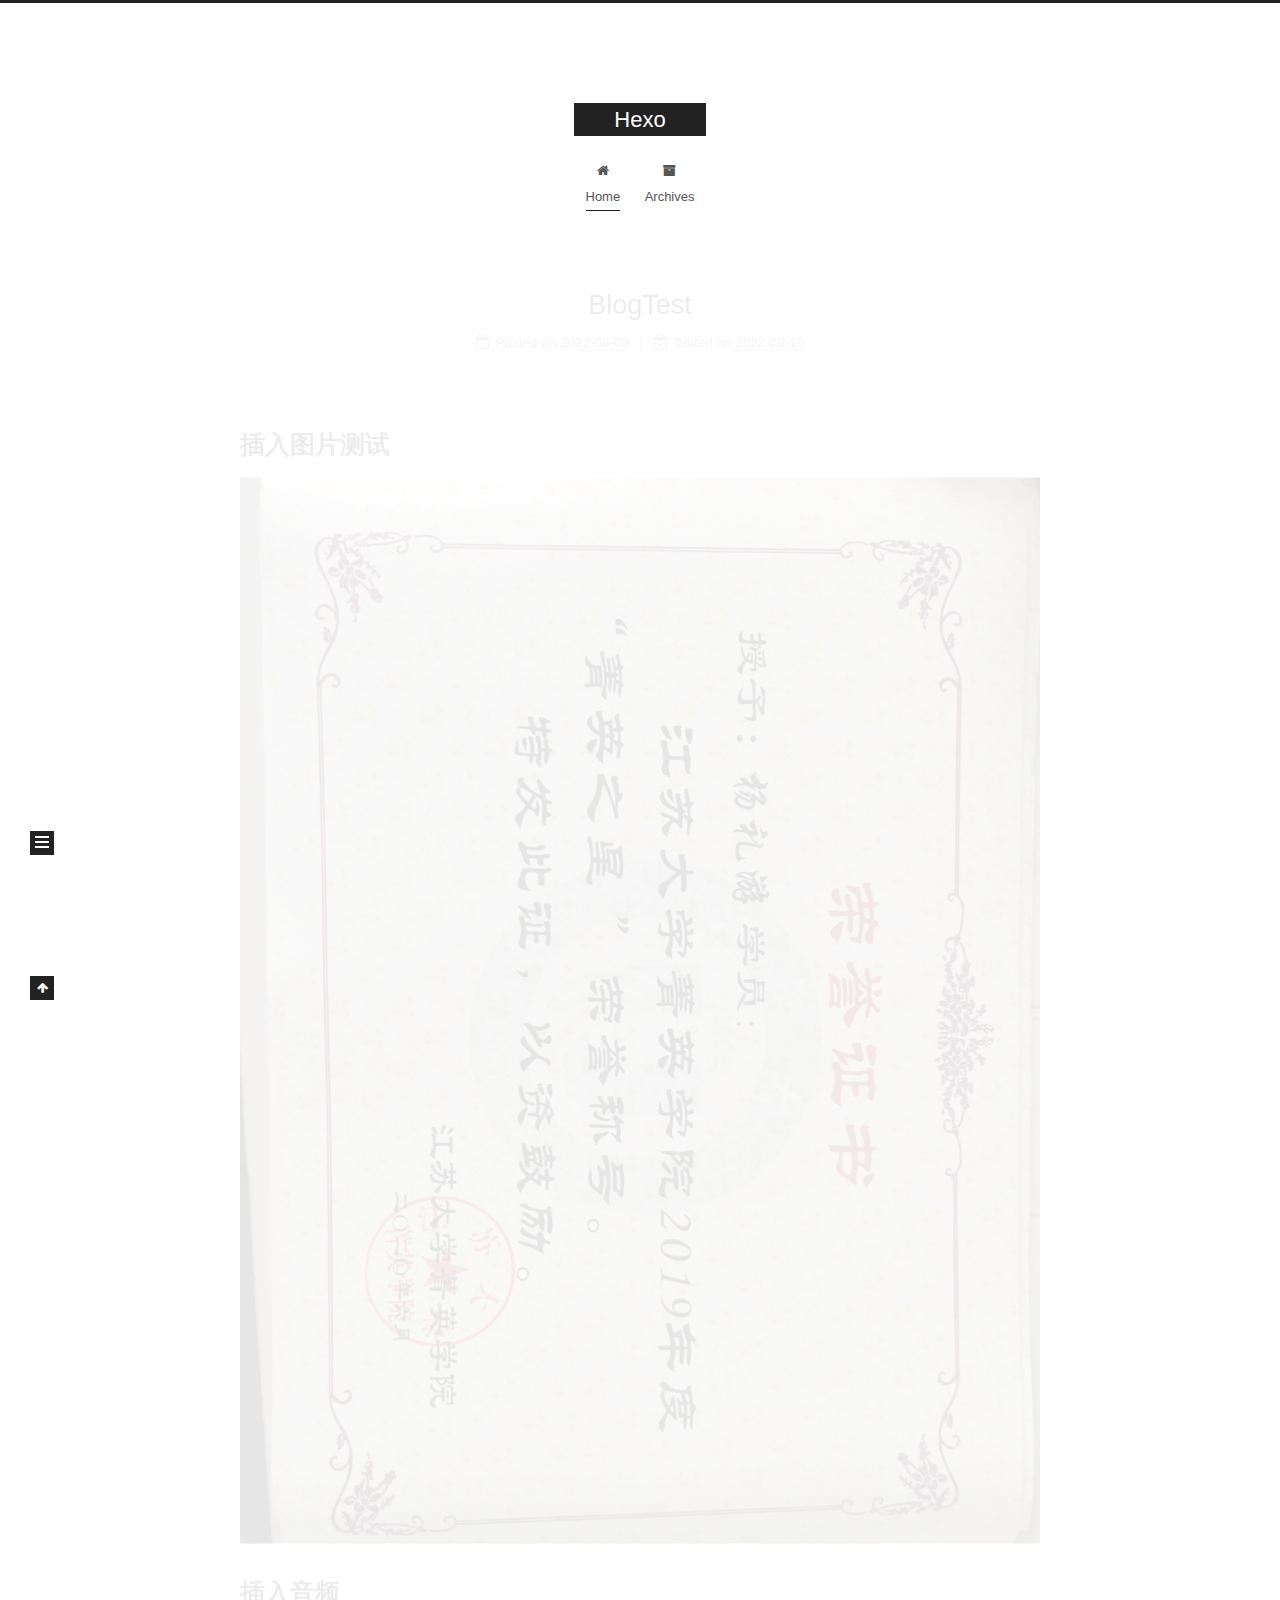
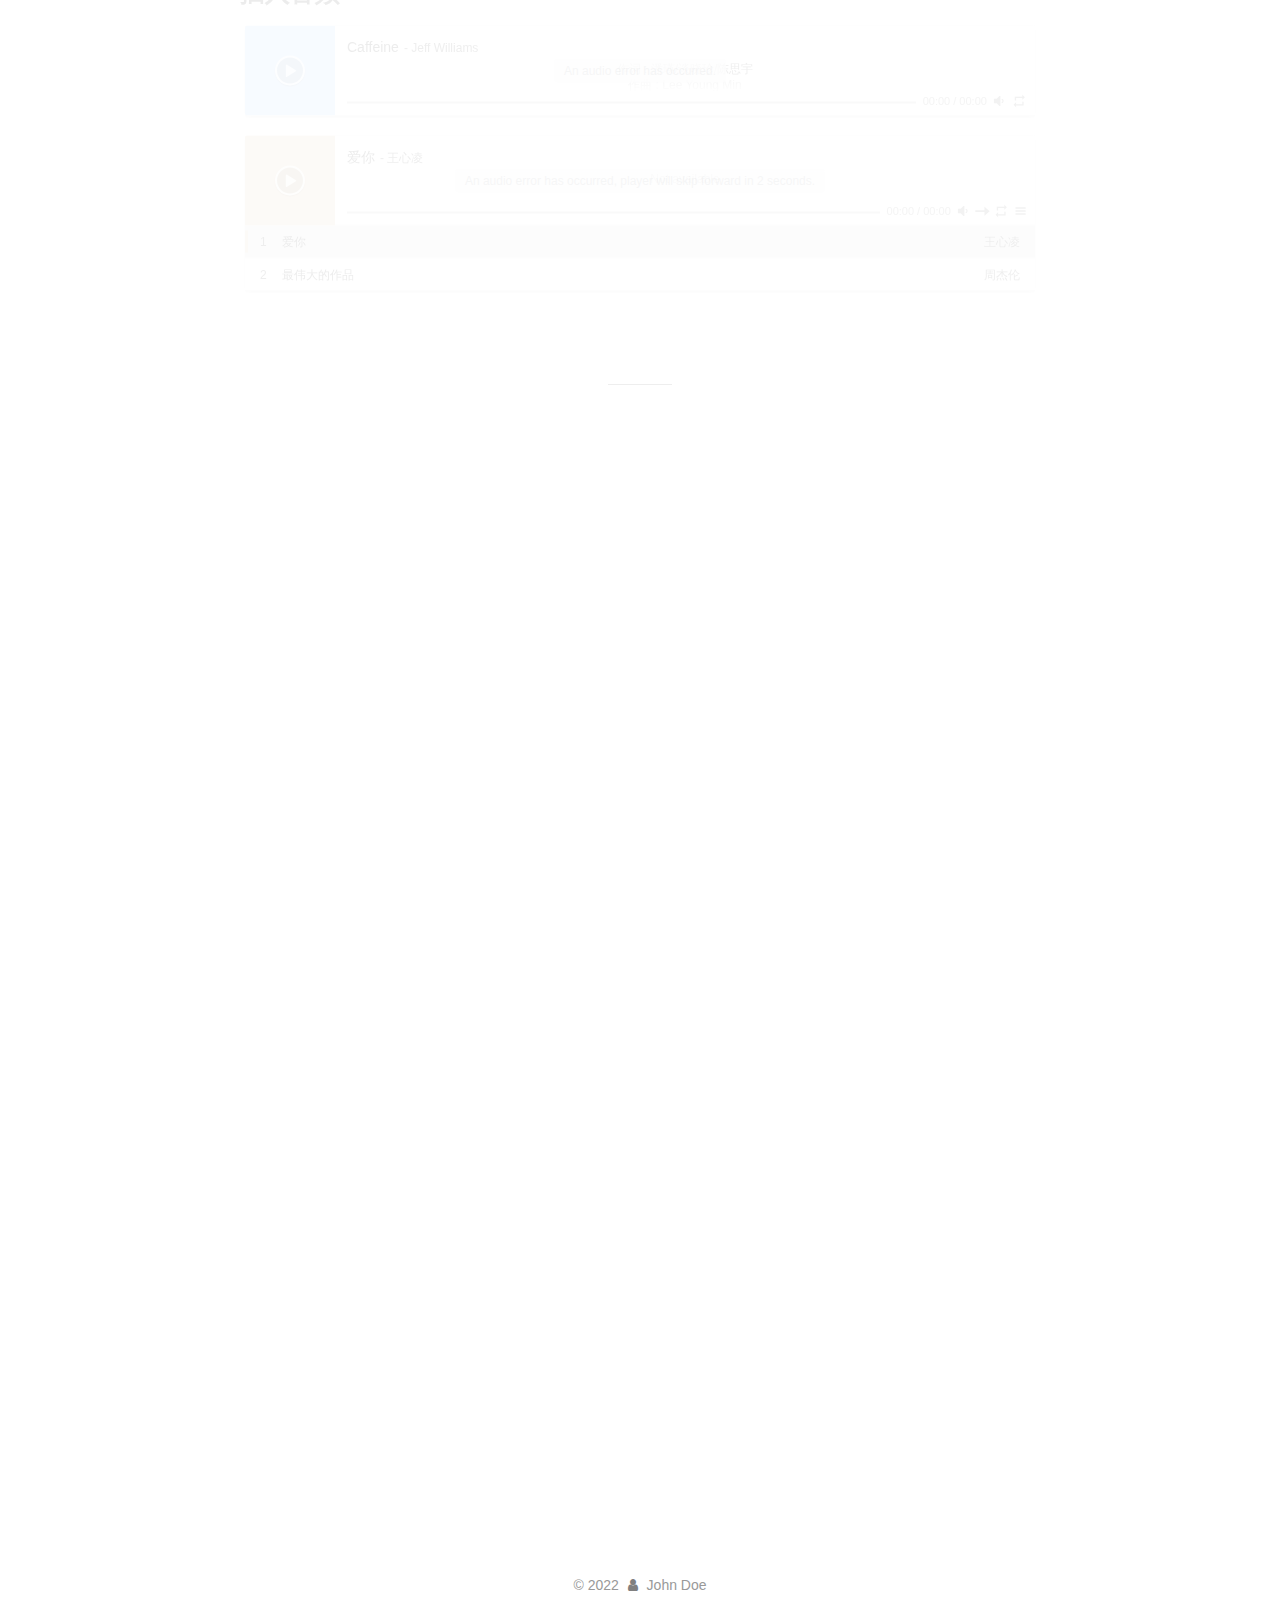
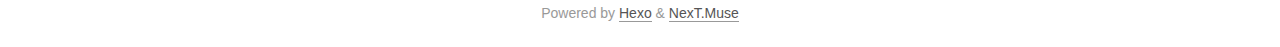
==== commit e689d721: "Site updated: 2022-08-10 10:24:02" ====
--- a/index.html
+++ b/index.html
@@ -72,6 +72,8 @@
   </style>
 </noscript>
 
+<link rel="stylesheet" href="\assets\css\APlayer.min.css" class="aplayer-style-marker">
+<script src="\assets\js\APlayer.min.js" class="aplayer-script-marker"></script>
 </head>
 
 <body itemscope itemtype="http://schema.org/WebPage">
@@ -141,6 +143,184 @@
 
           <div class="content index posts-expand">
             
+      
+  
+  
+  <article itemscope itemtype="http://schema.org/Article" class="post-block" lang="en">
+    <link itemprop="mainEntityOfPage" href="http://example.com/2022/08/09/BlogTest/">
+
+    <span hidden itemprop="author" itemscope itemtype="http://schema.org/Person">
+      <meta itemprop="image" content="/images/avatar.gif">
+      <meta itemprop="name" content="John Doe">
+      <meta itemprop="description" content="">
+    </span>
+
+    <span hidden itemprop="publisher" itemscope itemtype="http://schema.org/Organization">
+      <meta itemprop="name" content="Hexo">
+    </span>
+      <header class="post-header">
+        <h2 class="post-title" itemprop="name headline">
+          
+            <a href="/2022/08/09/BlogTest/" class="post-title-link" itemprop="url">BlogTest</a>
+        </h2>
+
+        <div class="post-meta">
+            <span class="post-meta-item">
+              <span class="post-meta-item-icon">
+                <i class="fa fa-calendar-o"></i>
+              </span>
+              <span class="post-meta-item-text">Posted on</span>
+
+              <time title="Created: 2022-08-09 19:34:29" itemprop="dateCreated datePublished" datetime="2022-08-09T19:34:29+08:00">2022-08-09</time>
+            </span>
+              <span class="post-meta-item">
+                <span class="post-meta-item-icon">
+                  <i class="fa fa-calendar-check-o"></i>
+                </span>
+                <span class="post-meta-item-text">Edited on</span>
+                <time title="Modified: 2022-08-10 10:23:39" itemprop="dateModified" datetime="2022-08-10T10:23:39+08:00">2022-08-10</time>
+              </span>
+
+          
+
+        </div>
+      </header>
+
+    
+    
+    
+    <div class="post-body" itemprop="articleBody">
+
+      
+          <h2 id="插入图片测试"><a href="#插入图片测试" class="headerlink" title="插入图片测试"></a>插入图片测试</h2><p><img src="/images/test.jpeg" alt="logo"></p>
+<h2 id="插入音频"><a href="#插入音频" class="headerlink" title="插入音频"></a>插入音频</h2>
+        <div id="aplayer-tIFmjvDC" class="aplayer aplayer-tag-marker" style="margin-bottom: 20px;">
+            <pre class="aplayer-lrc-content">[00:00.000] 作词 : 潘瑛/谈晓珍/陈思宇
+[00:00.616] 作曲 : Lee Young Min
+[00:01.232] 编曲 : Lee Jung Hoon
+[00:01.850]Rap：王绍伟
+[00:02.850]yo yo yo yo Cyndi
+[00:04.740]what what’s wrong with me? (爱你)
+[00:08.630]yo yo Cyndi baby
+[00:11.400]what’s wrong with me?
+[00:13.560]Cyndi give me your love
+[00:15.990]you make me sneeze all the time
+[00:21.850]Now now怎么我一直狂打喷嚏
+[00:25.570]在凌晨三点二十六分
+[00:27.510]let me sing let me sing a song
+[00:29.110]陪你入睡
+[00:31.580]what is love嗯哼我正在听
+[00:36.220]你要什么都say yes
+[00:37.740]Cyndi I really do love you so
+[00:39.390]
+[00:39.620]如果你突然打了个喷嚏
+[00:41.820]那一定就是我在想你
+[00:44.180]如果半夜被手机吵醒
+[00:46.530]啊那是因为我关心
+[00:48.770]常常想
+[00:49.980]你说的话是不是别有用心
+[00:53.780]明明很想相信
+[00:56.190]却又忍不住怀疑
+[00:58.680]在你的心里
+[01:01.000]我是否就是唯一
+[01:03.460]爱 就是有我常烦着你
+[01:07.690]So baby 情话多说一点
+[01:10.520]想我就多看一眼
+[01:12.950]表现多一点点
+[01:15.190]让我能 真的看见
+[01:17.960]Oh Bye 少说一点
+[01:20.240]想陪你不只一天
+[01:22.510]多一点 让我
+[01:24.720]心甘情愿 爱你
+[01:27.090]
+[01:41.680]喜欢在你的臂弯里胡闹
+[01:44.200]你的世界是一座城堡
+[01:46.550]在大头贴画满心号
+[01:48.910]贴在手机上对你微笑
+[01:50.960]常常想
+[01:52.250]我说的话你是否听得进去
+[01:56.190]明明很想生气
+[01:58.590]却又止不住笑意
+[02:00.860]（Oh）在我的心里
+[02:03.410]你真的就是唯一
+[02:05.760]爱 就是有我常赖着你
+[02:10.090]So baby 情话多说一点
+[02:12.860]想我就多看一眼
+[02:15.370]表现多一点点
+[02:17.490]让我能 真的看见
+[02:20.190]Oh Bye 少说一点
+[02:22.540]想陪你不只一天
+[02:24.860]多一点 让我
+[02:27.100]心甘情愿 爱你
+[02:29.410]就这样 一天多一点
+[02:32.750]慢慢地累积感觉
+[02:34.960]两人的世界
+[02:37.580]就能够贴近一点
+[02:43.500]So baby 情话多说一点
+[02:46.530]想我就多看一眼
+[02:48.920]表现多一点点
+[02:51.130]让我能 真的看见
+[02:53.760]Oh Bye 少说一点
+[02:56.120]想陪你不只一天
+[02:58.470]多一点 让我
+[03:00.690]心甘情愿 爱你
+[03:03.120]So baby 情话多说一点
+[03:05.780]想我就多看一眼
+[03:08.390]表现多一点点
+[03:10.320]让我能 真的看见
+[03:13.000]Oh Bye 少说一点
+[03:15.390]想陪你不只一天
+[03:17.750]多一点 让我
+[03:19.790]心甘情愿 爱你
+[03:22.610]多一点 才会慢慢发现
+[03:27.460]因为你 让我心甘情愿
+[03:32.700]
+</pre>
+        </div>
+        <script>
+          var ap = new APlayer({
+            element: document.getElementById("aplayer-tIFmjvDC"),
+            narrow: false,
+            autoplay: false,
+            showlrc: 2,
+            music: {
+              title: "Caffeine",
+              author: "Jeff Williams",
+              url: "/musics/爱你.mp3",
+              pic: "",
+              lrc: "爱你.lrc"
+            }
+          });
+          window.aplayers || (window.aplayers = []);
+          window.aplayers.push(ap);
+        </script>
+
+
+
+
+
+        <div id="aplayer-WQEYBDzw" class="aplayer aplayer-tag-marker" style="margin-bottom: 20px;"></div>
+			  <script>
+				  var options = {"narrow":false,"autoplay":true,"showlrc":3,"mode":"random","mutex":true,"theme":"#e6d0b2","preload":"metadata","listmaxheight":"513px","music":[{"title":"爱你","author":"王心凌","url":"/musics/爱你.mp3","pic":""},{"title":"最伟大的作品","author":"周杰伦","url":"/2022/08/09/BlogTest/最伟大的作品.mp3","pic":""}]};
+				  options.element = document.getElementById("aplayer-WQEYBDzw");
+				  var ap = new APlayer(options);
+			    window.aplayers || (window.aplayers = []);
+				  window.aplayers.push(ap);
+			  </script>
+      
+    </div>
+
+    
+    
+    
+      <footer class="post-footer">
+        <div class="post-eof"></div>
+      </footer>
+  </article>
+  
+  
+  
+
       
   
   
@@ -277,7 +457,7 @@
       <div class="site-state-item site-state-posts">
           <a href="/archives/">
         
-          <span class="site-state-item-count">1</span>
+          <span class="site-state-item-count">2</span>
           <span class="site-state-item-name">posts</span>
         </a>
       </div>
--- a/css/main.css
+++ b/css/main.css
@@ -1172,7 +1172,7 @@
 }
 .links-of-author a::before,
 .links-of-author span.exturl::before {
-  background: #fa5e6f;
+  background: #8ed41c;
   border-radius: 50%;
   content: ' ';
   display: inline-block;
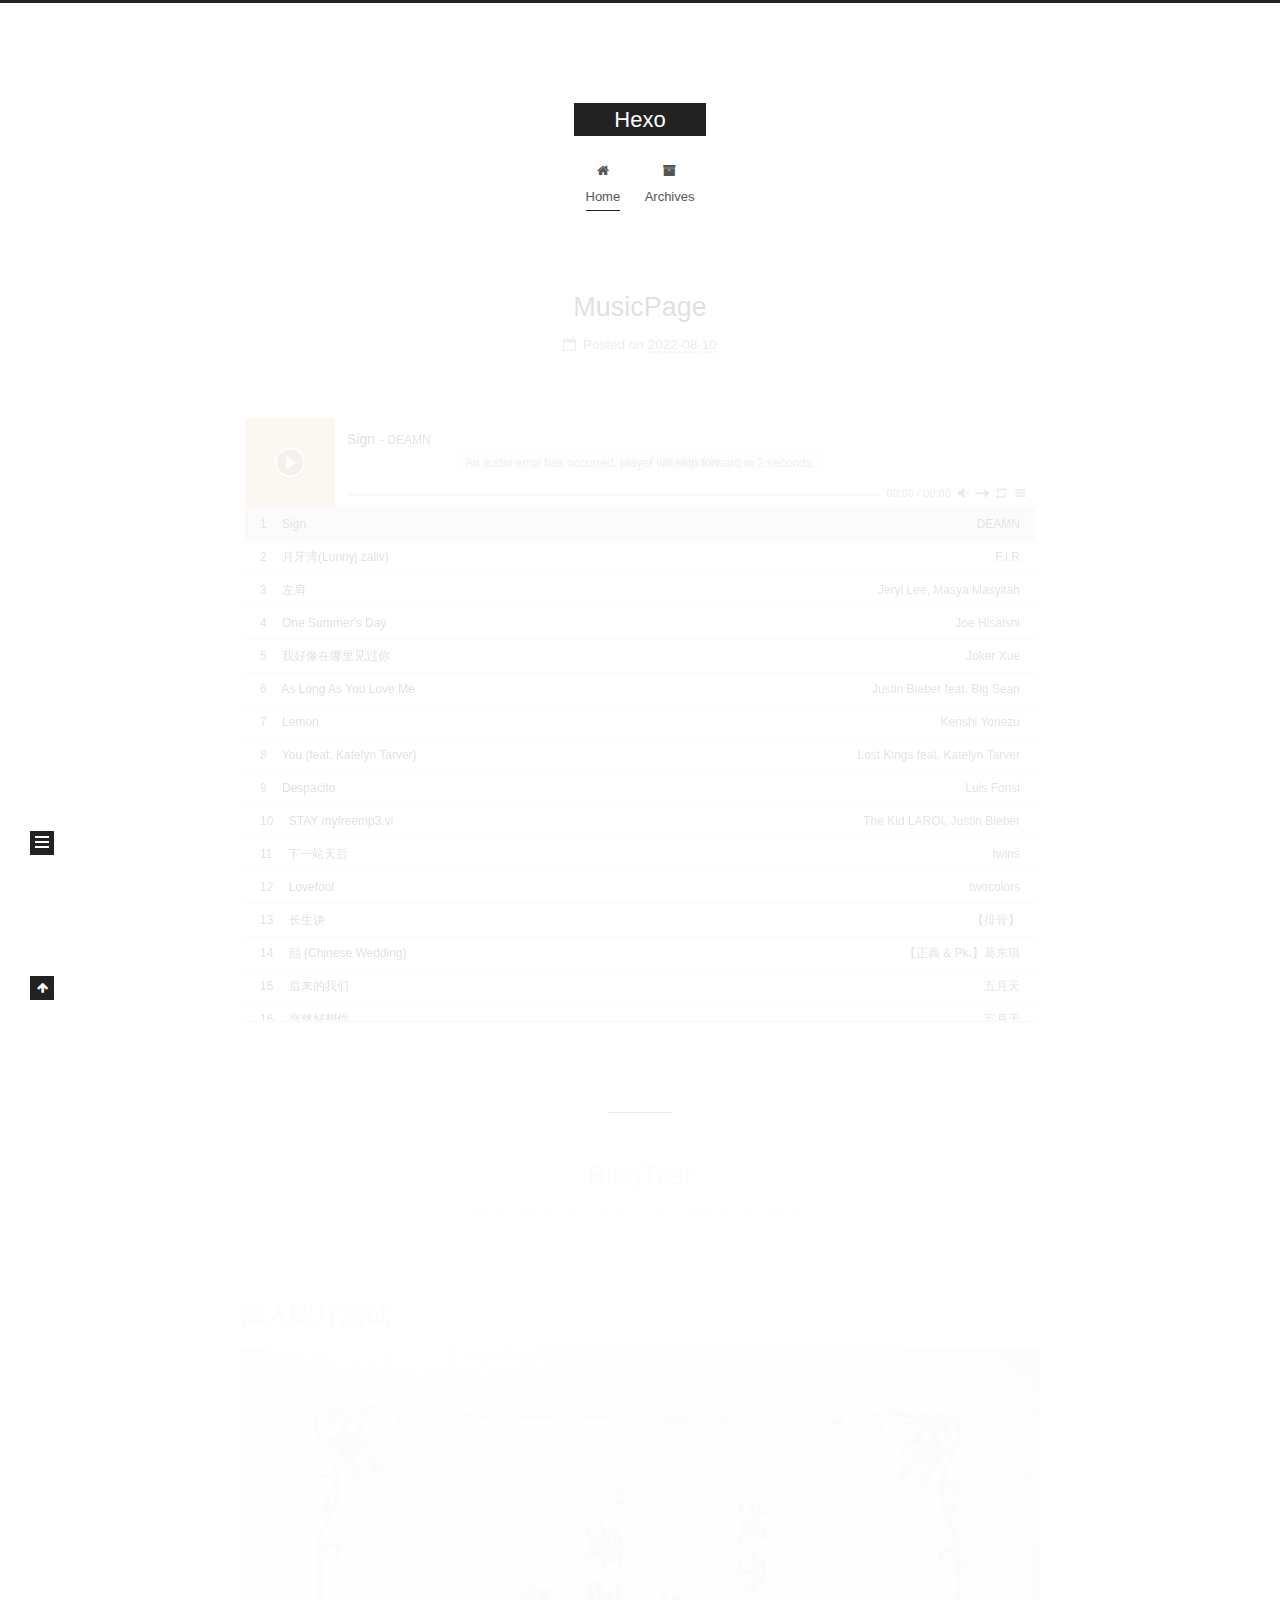
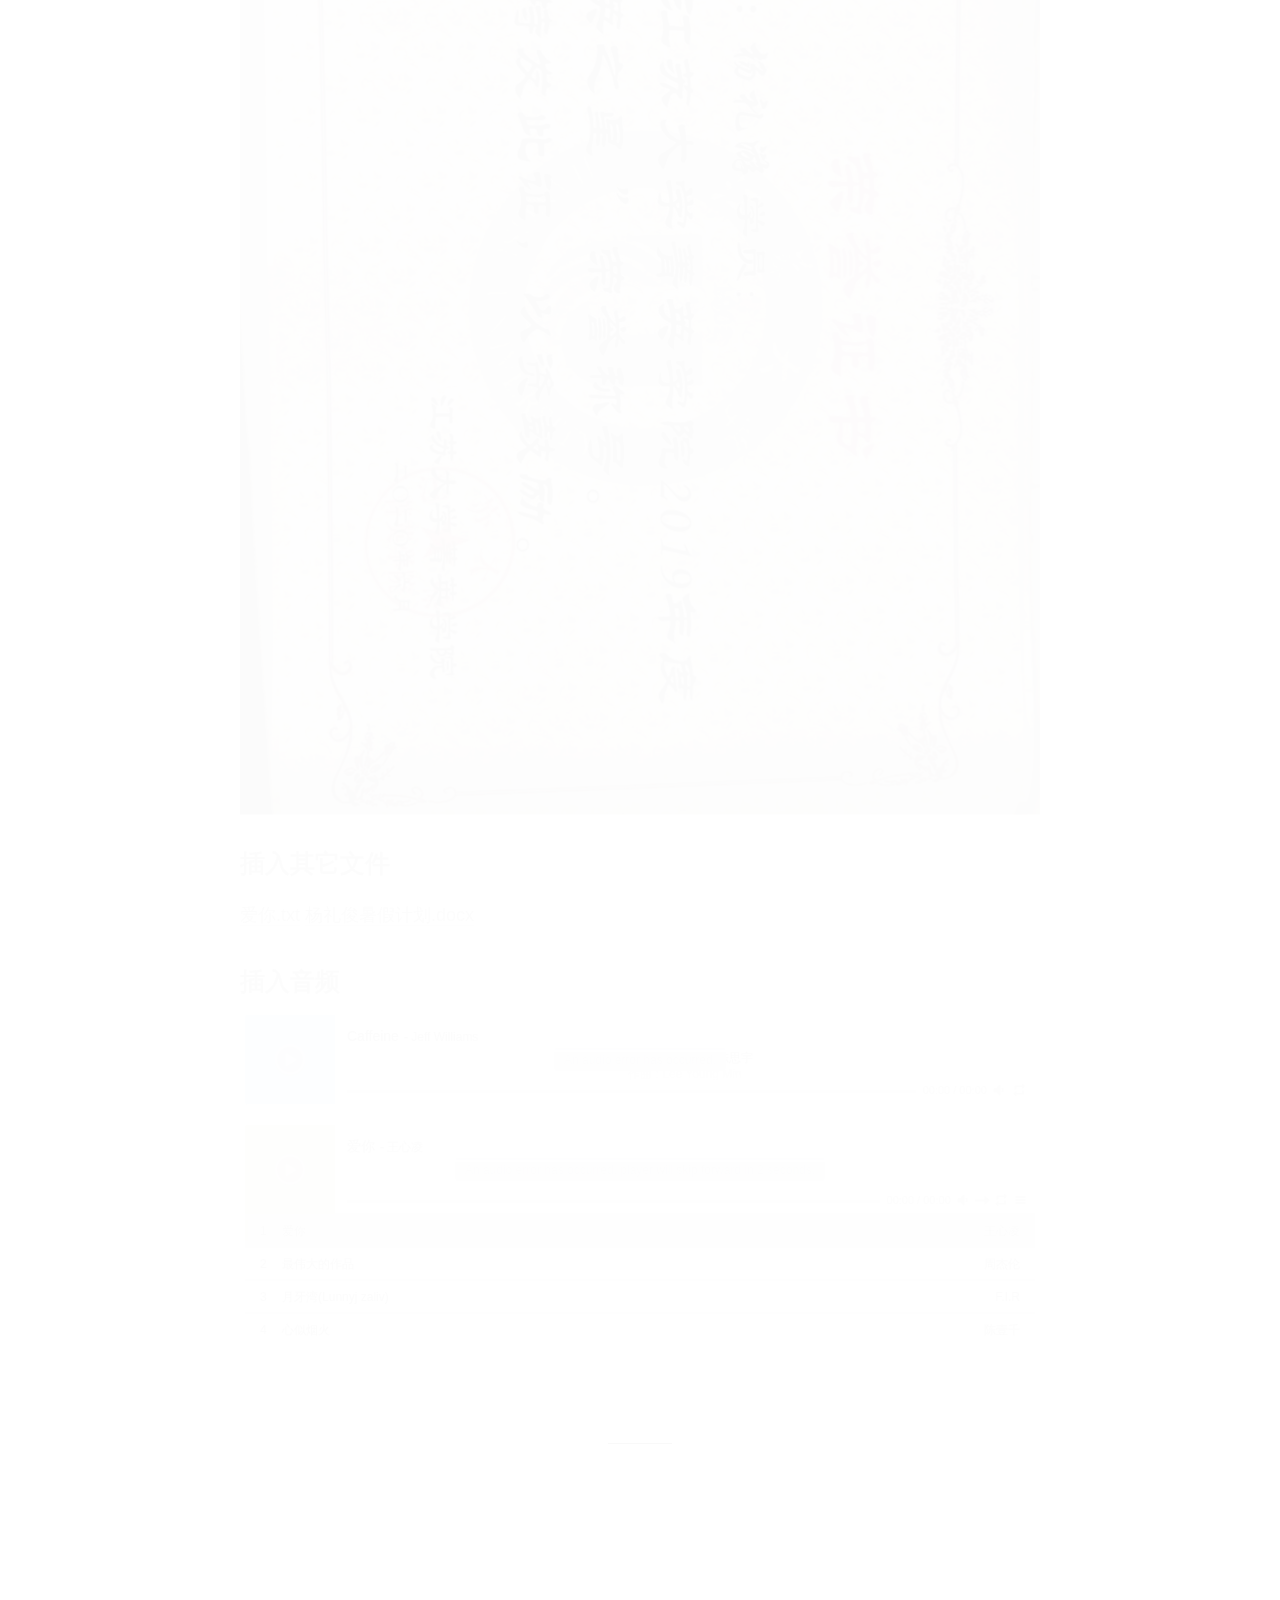
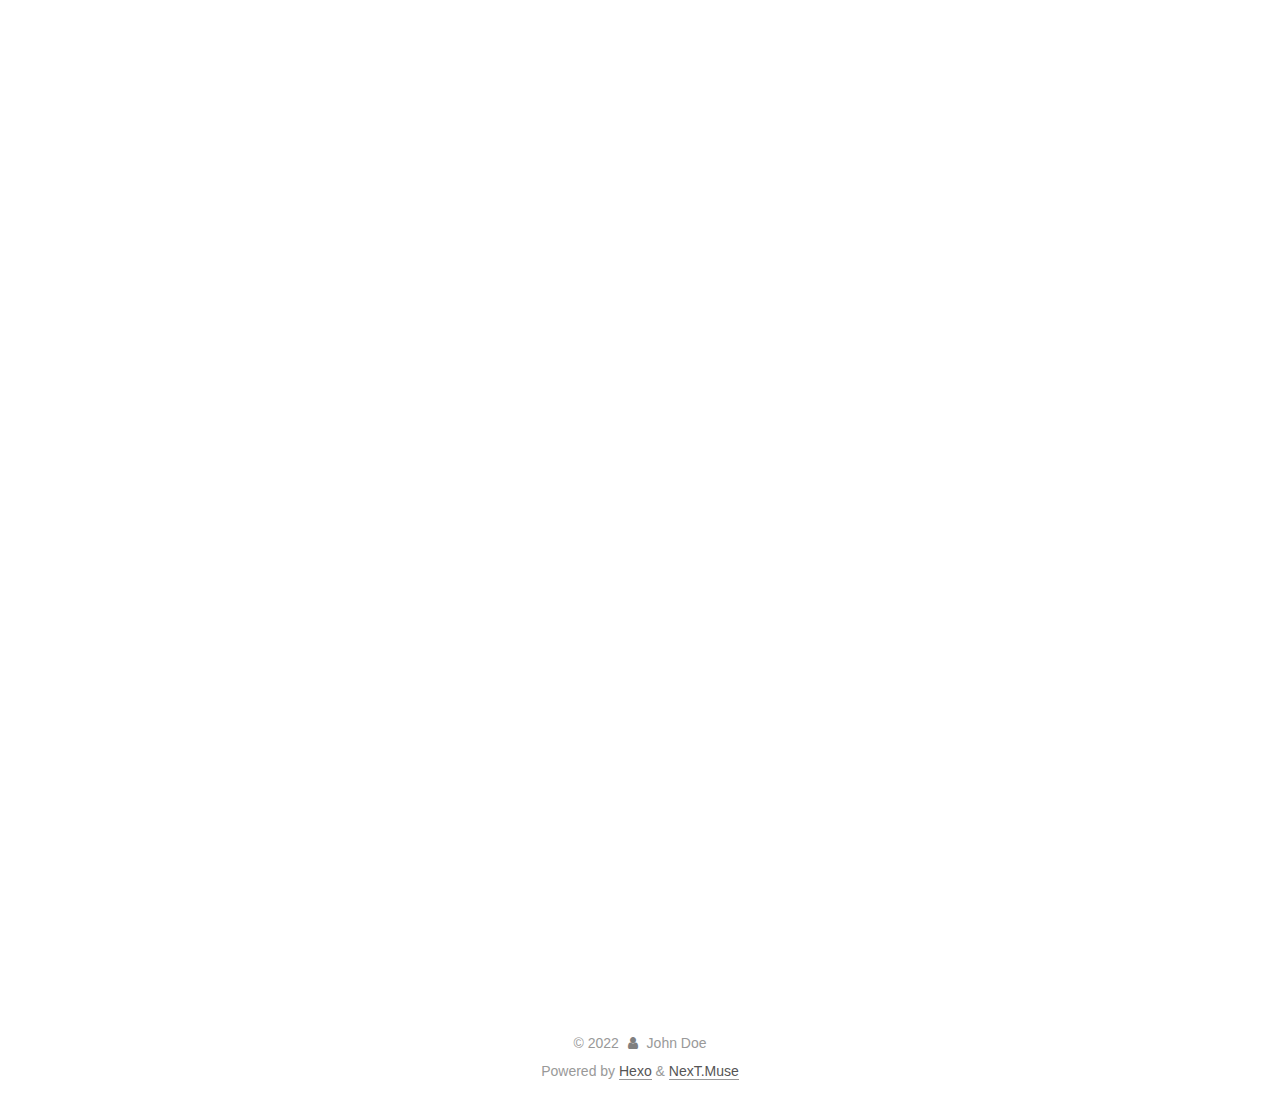
==== commit 0842fd08: "Site updated: 2022-08-10 17:30:25" ====
--- a/index.html
+++ b/index.html
@@ -147,6 +147,73 @@
   
   
   <article itemscope itemtype="http://schema.org/Article" class="post-block" lang="en">
+    <link itemprop="mainEntityOfPage" href="http://example.com/2022/08/10/MusicPage/">
+
+    <span hidden itemprop="author" itemscope itemtype="http://schema.org/Person">
+      <meta itemprop="image" content="/images/avatar.gif">
+      <meta itemprop="name" content="John Doe">
+      <meta itemprop="description" content="">
+    </span>
+
+    <span hidden itemprop="publisher" itemscope itemtype="http://schema.org/Organization">
+      <meta itemprop="name" content="Hexo">
+    </span>
+      <header class="post-header">
+        <h2 class="post-title" itemprop="name headline">
+          
+            <a href="/2022/08/10/MusicPage/" class="post-title-link" itemprop="url">MusicPage</a>
+        </h2>
+
+        <div class="post-meta">
+            <span class="post-meta-item">
+              <span class="post-meta-item-icon">
+                <i class="fa fa-calendar-o"></i>
+              </span>
+              <span class="post-meta-item-text">Posted on</span>
+              
+
+              <time title="Created: 2022-08-10 17:16:21 / Modified: 17:17:30" itemprop="dateCreated datePublished" datetime="2022-08-10T17:16:21+08:00">2022-08-10</time>
+            </span>
+
+          
+
+        </div>
+      </header>
+
+    
+    
+    
+    <div class="post-body" itemprop="articleBody">
+
+      
+          
+        <div id="aplayer-OfVADaQb" class="aplayer aplayer-tag-marker" style="margin-bottom: 20px;"></div>
+			  <script>
+				  var options = {"narrow":false,"autoplay":true,"showlrc":3,"mode":"random","mutex":true,"theme":"#e6d0b2","preload":"metadata","listmaxheight":"513px","music":[{"title":"Sign","author":"DEAMN","url":"/2022/08/10/MusicPage/DEAMN%20-%20Sign%20myfreemp3.vip%20.mp3","pic":""},{"title":"月牙湾(Lunnyj zaliv)","author":"F.I.R","url":"/2022/08/10/MusicPage/F.I.R%20-%20月牙湾(Lunnyj%20zaliv)%20myfreemp3.vip%20.mp3","pic":""},{"title":"左肩","author":"Jeryl Lee, Masya Masyitah","url":"/2022/08/10/MusicPage/Jeryl%20Lee,%20Masya%20Masyitah%20-%20左肩%20myfreemp3.vip%20.mp3","pic":""},{"title":"One Summer's Day","author":"Joe Hisaishi","url":"/2022/08/10/MusicPage/Joe%20Hisaishi%20-%20One%20Summer%27s%20Day%20myfreemp3.vip%20.mp3","pic":""},{"title":"我好像在哪里见过你","author":"Joker Xue","url":"/2022/08/10/MusicPage/Joker%20Xue%20-%20我好像在哪里见过你%20myfreemp3.vip%20.mp3","pic":""},{"title":"As Long As You Love Me","author":"Justin Bieber feat. Big Sean","url":"/2022/08/10/MusicPage/Justin%20Bieber%20feat.%20Big%20Sean%20-%20As%20Long%20As%20You%20Love%20Me%20myfreemp3.vip%20.mp3","pic":""},{"title":"Lemon","author":"Kenshi Yonezu","url":"/2022/08/10/MusicPage/Kenshi%20Yonezu%20-%20Lemon%20myfreemp3.vip%20.mp3","pic":""},{"title":"You (feat. Katelyn Tarver)","author":"Lost Kings feat. Katelyn Tarver","url":"/2022/08/10/MusicPage/Lost%20Kings%20feat.%20Katelyn%20Tarver%20-%20You%20(feat.%20Katelyn%20Tarver)%20myfreemp3.vip%20.mp3","pic":""},{"title":"Despacito","author":"Luis Fonsi","url":"/2022/08/10/MusicPage/Luis%20Fonsi%20-%20Despacito%20myfreemp3.vip%20.mp3","pic":""},{"title":"STAY myfreemp3.vi","author":"The Kid LAROI, Justin Bieber","url":"/2022/08/10/MusicPage/The%20Kid%20LAROI,%20Justin%20Bieber%20-%20STAY%20myfreemp3.vip.mp3","pic":""},{"title":"下一站天后","author":"twins","url":"/2022/08/10/MusicPage/twins%20-%20下一站天后%20myfreemp3.vip%20.mp3","pic":""},{"title":"Lovefool","author":"twocolors","url":"/2022/08/10/MusicPage/twocolors%20-%20Lovefool%20myfreemp3.vip%20.mp3","pic":""},{"title":"长生诀","author":"【排骨】","url":"/2022/08/10/MusicPage/【排骨】%20-%20长生诀%20myfreemp3.vip%20.mp3","pic":""},{"title":"囍 (Chinese Wedding)","author":"【正義 & Pk.】葛东琪","url":"/2022/08/10/MusicPage/【正義%20&%20Pk.】葛东琪%20-%20囍%20(Chinese%20Wedding)%20myfreemp3.vip%20.mp3","pic":""},{"title":"后来的我们","author":"五月天","url":"/2022/08/10/MusicPage/五月天%20-%20后来的我们%20myfreemp3.vip%20.mp3","pic":""},{"title":"突然好想你","author":"五月天","url":"/2022/08/10/MusicPage/五月天%20-%20突然好想你%20myfreemp3.vip%20.mp3","pic":""},{"title":"明月天涯","author":"五音Jw","url":"/2022/08/10/MusicPage/五音Jw%20-%20明月天涯%20myfreemp3.vip%20.mp3","pic":""},{"title":"后继者","author":"任然","url":"/2022/08/10/MusicPage/任然%20-%20后继者%20myfreemp3.vip%20.mp3","pic":""},{"title":"飞鸟和蝉","author":"任然","url":"/2022/08/10/MusicPage/任然%20-%20飞鸟和蝉%20myfreemp3.vip%20.mp3","pic":""},{"title":"离歌","author":"信乐团","url":"/2022/08/10/MusicPage/信乐团%20-%20离歌%20myfreemp3.vip%20.mp3","pic":""},{"title":"国王与乞丐","author":"华晨宇 (Hua Chenyu)","url":"/2022/08/10/MusicPage/华晨宇%20(Hua%20Chenyu)%20-%20国王与乞丐%20myfreemp3.vip%20.mp3","pic":""},{"title":"好想爱这个世界啊","author":"华晨宇","url":"/2022/08/10/MusicPage/华晨宇%20-%20好想爱这个世界啊%20myfreemp3.vip%20.mp3","pic":""},{"title":"烟火里的尘埃","author":"华晨宇","url":"/2022/08/10/MusicPage/华晨宇%20-%20烟火里的尘埃%20myfreemp3.vip%20.mp3","pic":""},{"title":"故梦","author":"双笙","url":"/2022/08/10/MusicPage/双笙%20-%20故梦%20myfreemp3.vip%20.mp3","pic":""},{"title":"霜雪千年","author":"双笙, 封茗囧菌 (Cover 洛天依／乐正绫)","url":"/2022/08/10/MusicPage/双笙,%20封茗囧菌%20(Cover%20洛天依／乐正绫)%20-%20霜雪千年%20myfreemp3.vip%20.mp3","pic":""},{"title":"关键词","author":"叶炫清","url":"/2022/08/10/MusicPage/叶炫清%20-%20关键词%20myfreemp3.vip%20.mp3","pic":""},{"title":"不该 (Shouldn't Be)","author":"周杰伦 & 张惠妹","url":"/2022/08/10/MusicPage/周杰伦%20&%20张惠妹%20-%20不该%20(Shouldn%27t%20Be)%20myfreemp3.vip%20.mp3","pic":""},{"title":"倒带","author":"周杰伦","url":"/2022/08/10/MusicPage/周杰伦%20-%20倒带%20myfreemp3.vip%20.mp3","pic":""},{"title":"搁浅","author":"周杰伦","url":"/2022/08/10/MusicPage/周杰伦%20-%20搁浅%20myfreemp3.vip%20.mp3","pic":""},{"title":"明明就","author":"周杰伦","url":"/2022/08/10/MusicPage/周杰伦%20-%20明明就%20myfreemp3.vip%20.mp3","pic":""},{"title":"最伟大的作品","author":"周杰伦","url":"/2022/08/10/MusicPage/周杰伦%20-%20最伟大的作品.mp3","pic":""},{"title":"珊瑚海","author":"周杰伦","url":"/2022/08/10/MusicPage/周杰伦%20-%20珊瑚海%20myfreemp3.vip%20.mp3","pic":""},{"title":"红尘客栈","author":"周杰伦","url":"/2022/08/10/MusicPage/周杰伦%20-%20红尘客栈%20myfreemp3.vip%20.mp3","pic":""},{"title":"蒲公英的约定","author":"周杰伦","url":"/2022/08/10/MusicPage/周杰伦%20-%20蒲公英的约定%20myfreemp3.vip%20.mp3","pic":""},{"title":"说好的幸福呢","author":"周杰伦","url":"/2022/08/10/MusicPage/周杰伦%20-%20说好的幸福呢%20myfreemp3.vip%20.mp3","pic":""},{"title":"等你下课 (Waiting For U After Class)","author":"周杰伦(Jay Chou)","url":"/2022/08/10/MusicPage/周杰伦(Jay%20Chou)%20-%20等你下课%20(Waiting%20For%20U%20After%20Class)%20myfreemp3.vip%20.mp3","pic":""},{"title":"彩虹","author":"周杰倫","url":"/2022/08/10/MusicPage/周杰倫%20-%20彩虹%20myfreemp3.vip%20.mp3","pic":""},{"title":"Merry Christmas Mr. Lawrence","author":"宇多田ヒカル","url":"/2022/08/10/MusicPage/宇多田ヒカル%20-%20Merry%20Christmas%20Mr.%20Lawrence%20myfreemp3.vip%20.mp3","pic":""},{"title":"即兴","author":"小咪","url":"/2022/08/10/MusicPage/小咪%20-%20即兴%20myfreemp3.vip%20.mp3","pic":""},{"title":"饿狼传说","author":"张学友","url":"/2022/08/10/MusicPage/张学友%20-%20饿狼传说%20myfreemp3.vip%20.mp3","pic":""},{"title":"断点","author":"张敬轩","url":"/2022/08/10/MusicPage/张敬轩%20-%20断点%20myfreemp3.vip%20.mp3","pic":""},{"title":"可不可以","author":"张紫豪","url":"/2022/08/10/MusicPage/张紫豪%20-%20可不可以%20myfreemp3.vip%20.mp3","pic":""},{"title":"千禧","author":"徐秉龙 (Xu Binglong)","url":"/2022/08/10/MusicPage/徐秉龙%20(Xu%20Binglong)%20-%20千禧%20myfreemp3.vip%20.mp3","pic":""},{"title":"牵丝戏","author":"排骨教主","url":"/2022/08/10/MusicPage/排骨教主%20-%20牵丝戏%20myfreemp3.vip%20.mp3","pic":""},{"title":"月半小夜曲","author":"李克勤, 伍珂玥, 贺三","url":"/2022/08/10/MusicPage/李克勤,%20伍珂玥,%20贺三%20-%20月半小夜曲%20myfreemp3.vip%20.mp3","pic":""},{"title":"微微一笑很倾城","author":"杨洋","url":"/2022/08/10/MusicPage/杨洋%20-%20微微一笑很倾城%20myfreemp3.vip%20.mp3","pic":""},{"title":"修炼爱情","author":"林俊杰","url":"/2022/08/10/MusicPage/林俊杰%20-%20修炼爱情%20myfreemp3.vip%20.mp3","pic":""},{"title":"成全","author":"林宥嘉","url":"/2022/08/10/MusicPage/林宥嘉%20-%20成全%20myfreemp3.vip%20.mp3","pic":""},{"title":"浪费","author":"林宥嘉","url":"/2022/08/10/MusicPage/林宥嘉%20-%20浪费%20myfreemp3.vip%20.mp3","pic":""},{"title":"剑魂","author":"汪苏泷","url":"/2022/08/10/MusicPage/汪苏泷-剑魂.mp3","pic":""},{"title":"貂蝉","author":"温柚","url":"/2022/08/10/MusicPage/温柚%20-%20貂蝉%20myfreemp3.vip%20.mp3","pic":""},{"title":"你曾是少年","author":"焦迈奇","url":"/2022/08/10/MusicPage/焦迈奇%20-%20你曾是少年.mp3","pic":""},{"title":"陷阱","author":"王北车","url":"/2022/08/10/MusicPage/王北车%20-%20陷阱%20myfreemp3.vip%20.mp3","pic":""},{"title":"大眠","author":"王心凌","url":"/2022/08/10/MusicPage/王心凌-大眠.mp3","pic":""},{"title":"爱你","author":"王心凌","url":"/2022/08/10/MusicPage/王心凌-爱你.mp3","pic":""},{"title":"把回忆拼好给你","author":"王贰浪","url":"/2022/08/10/MusicPage/王贰浪-把回忆拼好给你.mp3","pic":""},{"title":"爱,存在","author":"王靖雯不胖","url":"/2022/08/10/MusicPage/王靖雯不胖%20-%20爱,存在%20myfreemp3.vip%20.mp3","pic":""},{"title":"时光洪流","author":"程响","url":"/2022/08/10/MusicPage/程响-时光洪流.mp3","pic":""},{"title":"赤伶","author":"等什么君","url":"/2022/08/10/MusicPage/等什么君%20-%20赤伶%20myfreemp3.vip%20.mp3","pic":""},{"title":"辞九门回忆","author":"等什么君","url":"/2022/08/10/MusicPage/等什么君%20-%20辞九门回忆%20myfreemp3.vip%20.mp3","pic":""},{"title":"美好的昨天","author":"胡夏","url":"/2022/08/10/MusicPage/胡夏%20-%20美好的昨天%20myfreemp3.vip%20.mp3","pic":""},{"title":"一吻天荒（《軒轅劍》片頭曲）","author":"胡歌","url":"/2022/08/10/MusicPage/胡歌%20-%20一吻天荒（《軒轅劍》片頭曲）%20myfreemp3.vip%20.mp3","pic":""},{"title":"背过手","author":"薛之谦","url":"/2022/08/10/MusicPage/薛之谦%20-%20背过手%20myfreemp3.vip%20.mp3","pic":""},{"title":"爱过你这件事","author":"西柚","url":"/2022/08/10/MusicPage/西柚%20-%20爱过你这件事%20myfreemp3.vip%20.mp3","pic":""},{"title":"删了吧","author":"许家豪","url":"/2022/08/10/MusicPage/许家豪-删了吧.mp3","pic":""},{"title":"断桥残雪","author":"许嵩","url":"/2022/08/10/MusicPage/许嵩%20-%20断桥残雪%20myfreemp3.vip%20.mp3","pic":""},{"title":"灰色头像","author":"许嵩","url":"/2022/08/10/MusicPage/许嵩%20-%20灰色头像%20myfreemp3.vip%20.mp3","pic":""},{"title":"有何不可","author":"许嵩","url":"/2022/08/10/MusicPage/许嵩-有何不可.mp3","pic":""},{"title":"惊鸿一面","author":"许嵩_黄龄","url":"/2022/08/10/MusicPage/许嵩_黄龄%20-%20惊鸿一面%20myfreemp3.vip%20.mp3","pic":""},{"title":"夜半","author":"谢宇伦","url":"/2022/08/10/MusicPage/谢宇伦%20-%20夜半%20myfreemp3.vip%20.mp3","pic":""},{"title":"钟无艳","author":"谢安琪","url":"/2022/08/10/MusicPage/谢安琪%20-%20钟无艳%20myfreemp3.vip%20.mp3","pic":""},{"title":"买辣椒也用券","author":"起风了","url":"/2022/08/10/MusicPage/起风了%20-%20买辣椒也用券%20.mp3","pic":""},{"title":"浴火成诗","author":"迪丽热巴","url":"/2022/08/10/MusicPage/迪丽热巴%20-%20浴火成诗%20myfreemp3.vip%20.mp3","pic":""},{"title":"保留","author":"郭顶","url":"/2022/08/10/MusicPage/郭顶%20-%20保留.mp3","pic":""},{"title":"The truth that you leave","author":"钢琴曲[www.9ku.com]","url":"/2022/08/10/MusicPage/钢琴曲[www.9ku.com]%20-%20The%20truth%20that%20you%20leave%20myfreemp3.vip%20.mp3","pic":""},{"title":"11","author":"队长","url":"/2022/08/10/MusicPage/队长%20-%2011%20.mp3","pic":""},{"title":"哪里都是你","author":"队长","url":"/2022/08/10/MusicPage/队长-哪里都是你%20%20.mp3","pic":""},{"title":"天后","author":"陈势安 (Andrew Tan)","url":"/2022/08/10/MusicPage/陈势安%20(Andrew%20Tan)%20-%20天后%20myfreemp3.vip%20.mp3","pic":""},{"title":"心似烟火","author":"陈壹千","url":"/2022/08/10/MusicPage/陈壹千%20-%20心似烟火%20%20myfreemp3.vip%20.mp3","pic":""},{"title":"孤独患者   (1)","author":"陈奕迅","url":"/2022/08/10/MusicPage/陈奕迅%20-%20孤独患者%20myfreemp3.vip%20%20(1).mp3","pic":""},{"title":"最佳损友","author":"陈奕迅","url":"/2022/08/10/MusicPage/陈奕迅%20-%20最佳损友%20myfreemp3.vip%20.mp3","pic":""},{"title":"《孤勇者》 mp3音乐免费下载","author":"陈奕迅","url":"/2022/08/10/MusicPage/陈奕迅-《孤勇者》%20mp3音乐免费下载.mp3","pic":""},{"title":"生僻字","author":"陳柯宇","url":"/2022/08/10/MusicPage/陳柯宇%20-%20生僻字%20myfreemp3.vip%20.mp3","pic":""},{"title":"你的酒館對我打了烊","author":"陳雪凝","url":"/2022/08/10/MusicPage/陳雪凝%20-%20你的酒館對我打了烊%20myfreemp3.vip%20.mp3","pic":""},{"title":"醉飞霜","author":"鞠婧祎","url":"/2022/08/10/MusicPage/鞠婧祎%20-%20醉飞霜myfreemp3.vip%20.mp3","pic":""},{"title":"红昭愿","author":"音阙诗听","url":"/2022/08/10/MusicPage/音阙诗听%20-%20红昭愿%20myfreemp3.vip%20.mp3","pic":""},{"title":"我们的爱","author":"飞儿乐团","url":"/2022/08/10/MusicPage/飞儿乐团%20-%20我们的爱%20myfreemp3.vip%20.mp3","pic":""},{"title":"星月糖","author":"黎林添娇","url":"/2022/08/10/MusicPage/黎林添娇%20-%20星月糖%20myfreemp3.vip%20.mp3","pic":""}]};
+				  options.element = document.getElementById("aplayer-OfVADaQb");
+				  var ap = new APlayer(options);
+			    window.aplayers || (window.aplayers = []);
+				  window.aplayers.push(ap);
+			  </script>
+
+      
+    </div>
+
+    
+    
+    
+      <footer class="post-footer">
+        <div class="post-eof"></div>
+      </footer>
+  </article>
+  
+  
+  
+
+      
+  
+  
+  <article itemscope itemtype="http://schema.org/Article" class="post-block" lang="en">
     <link itemprop="mainEntityOfPage" href="http://example.com/2022/08/09/BlogTest/">
 
     <span hidden itemprop="author" itemscope itemtype="http://schema.org/Person">
@@ -178,7 +245,7 @@
                   <i class="fa fa-calendar-check-o"></i>
                 </span>
                 <span class="post-meta-item-text">Edited on</span>
-                <time title="Modified: 2022-08-10 10:23:39" itemprop="dateModified" datetime="2022-08-10T10:23:39+08:00">2022-08-10</time>
+                <time title="Modified: 2022-08-10 17:04:37" itemprop="dateModified" datetime="2022-08-10T17:04:37+08:00">2022-08-10</time>
               </span>
 
           
@@ -193,8 +260,13 @@
 
       
           <h2 id="插入图片测试"><a href="#插入图片测试" class="headerlink" title="插入图片测试"></a>插入图片测试</h2><p><img src="/images/test.jpeg" alt="logo"></p>
+<h2 id="插入其它文件"><a href="#插入其它文件" class="headerlink" title="插入其它文件"></a>插入其它文件</h2><a href="/2022/08/09/BlogTest/%E7%88%B1%E4%BD%A0.txt" title="爱你.txt">爱你.txt</a>
+
+<a href="/2022/08/09/BlogTest/%E6%9D%A8%E7%A4%BC%E4%BF%8A%E6%9A%91%E5%81%87%E8%AE%A1%E5%88%92.docx" title="杨礼俊暑假计划.docx">杨礼俊暑假计划.docx</a>
+
+
 <h2 id="插入音频"><a href="#插入音频" class="headerlink" title="插入音频"></a>插入音频</h2>
-        <div id="aplayer-tIFmjvDC" class="aplayer aplayer-tag-marker" style="margin-bottom: 20px;">
+        <div id="aplayer-InNfoMmQ" class="aplayer aplayer-tag-marker" style="margin-bottom: 20px;">
             <pre class="aplayer-lrc-content">[00:00.000] 作词 : 潘瑛/谈晓珍/陈思宇
 [00:00.616] 作曲 : Lee Young Min
 [00:01.232] 编曲 : Lee Jung Hoon
@@ -279,7 +351,7 @@
         </div>
         <script>
           var ap = new APlayer({
-            element: document.getElementById("aplayer-tIFmjvDC"),
+            element: document.getElementById("aplayer-InNfoMmQ"),
             narrow: false,
             autoplay: false,
             showlrc: 2,
@@ -299,10 +371,10 @@
 
 
 
-        <div id="aplayer-WQEYBDzw" class="aplayer aplayer-tag-marker" style="margin-bottom: 20px;"></div>
+        <div id="aplayer-eGNYpjYh" class="aplayer aplayer-tag-marker" style="margin-bottom: 20px;"></div>
 			  <script>
-				  var options = {"narrow":false,"autoplay":true,"showlrc":3,"mode":"random","mutex":true,"theme":"#e6d0b2","preload":"metadata","listmaxheight":"513px","music":[{"title":"爱你","author":"王心凌","url":"/musics/爱你.mp3","pic":""},{"title":"最伟大的作品","author":"周杰伦","url":"/2022/08/09/BlogTest/最伟大的作品.mp3","pic":""}]};
-				  options.element = document.getElementById("aplayer-WQEYBDzw");
+				  var options = {"narrow":false,"autoplay":true,"showlrc":3,"mode":"random","mutex":true,"theme":"#e6d0b2","preload":"metadata","listmaxheight":"513px","music":[{"title":"爱你","author":"王心凌","url":"/musics/爱你.mp3","pic":""},{"title":"最伟大的作品","author":"周杰伦","url":"/2022/08/09/BlogTest/最伟大的作品.mp3","pic":""},{"title":"月牙湾(Lunnyj zaliv)","author":"F.I.R","url":"/2022/08/09/BlogTest/F.I.R%20-%20月牙湾(Lunnyj%20zaliv)%20myfreemp3.vip%20.mp3","pic":""},{"title":"心似烟火","author":"陈壹千","url":"/2022/08/09/BlogTest/陈壹千%20-%20心似烟火%20%20myfreemp3.vip%20.mp3","pic":""}]};
+				  options.element = document.getElementById("aplayer-eGNYpjYh");
 				  var ap = new APlayer(options);
 			    window.aplayers || (window.aplayers = []);
 				  window.aplayers.push(ap);
@@ -457,7 +529,7 @@
       <div class="site-state-item site-state-posts">
           <a href="/archives/">
         
-          <span class="site-state-item-count">2</span>
+          <span class="site-state-item-count">3</span>
           <span class="site-state-item-name">posts</span>
         </a>
       </div>
--- a/css/main.css
+++ b/css/main.css
@@ -1172,7 +1172,7 @@
 }
 .links-of-author a::before,
 .links-of-author span.exturl::before {
-  background: #8ed41c;
+  background: #54a8db;
   border-radius: 50%;
   content: ' ';
   display: inline-block;
